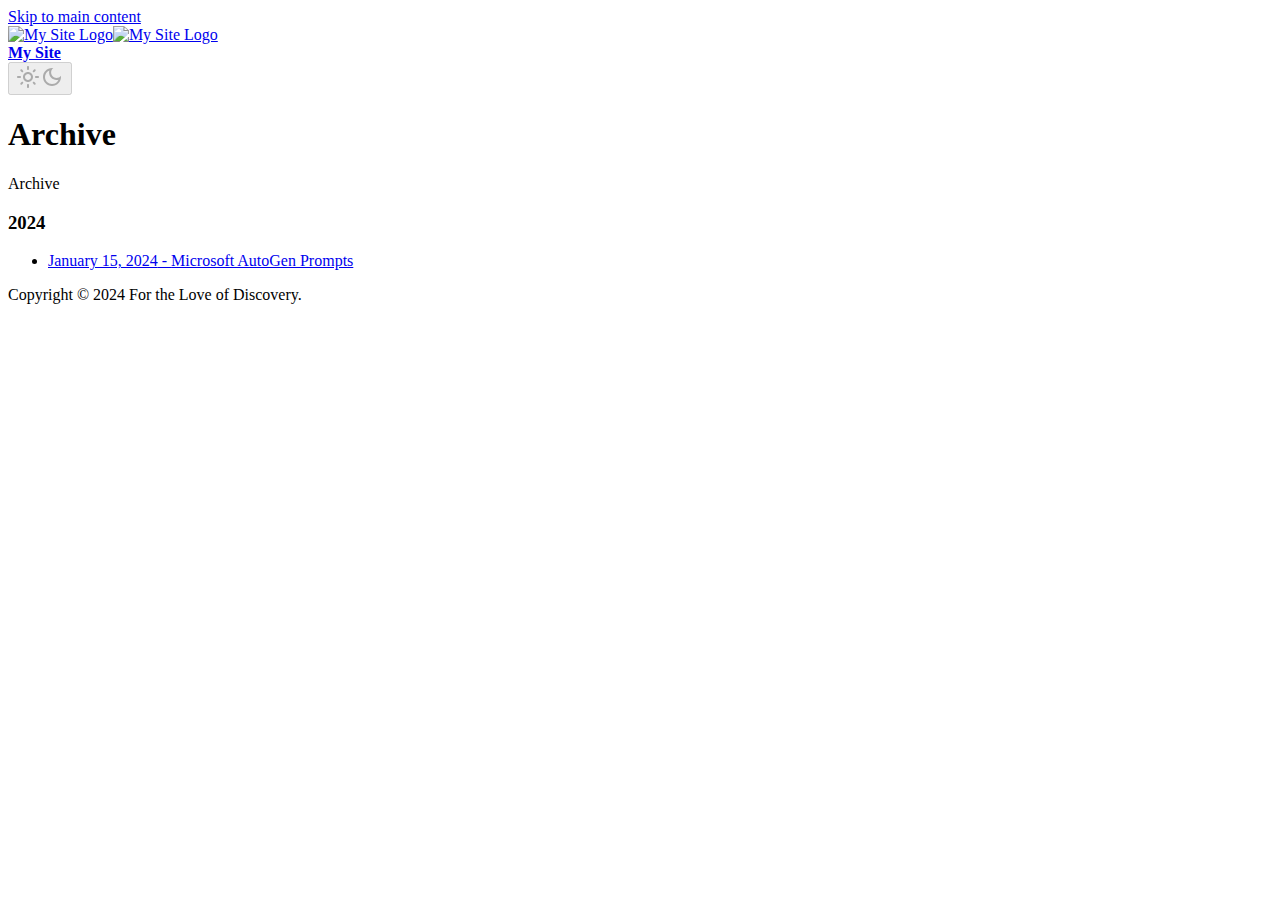
==== archive/index.html @ 0c719d83 "Deploy updates" ====
<!doctype html>
<html lang="en" dir="ltr" class="plugin-blog plugin-id-default" data-has-hydrated="false">
<head>
<meta charset="UTF-8">
<meta name="generator" content="Docusaurus v3.1.0">
<title data-rh="true">Archive | For the Love of Discovery</title><meta data-rh="true" name="viewport" content="width=device-width,initial-scale=1"><meta data-rh="true" name="twitter:card" content="summary_large_image"><meta data-rh="true" property="og:image" content="https://georgemclaughlin.github.io/for-the-love-of-discovery/img/docusaurus-social-card.jpg"><meta data-rh="true" name="twitter:image" content="https://georgemclaughlin.github.io/for-the-love-of-discovery/img/docusaurus-social-card.jpg"><meta data-rh="true" property="og:url" content="https://georgemclaughlin.github.io/for-the-love-of-discovery/archive"><meta data-rh="true" property="og:locale" content="en"><meta data-rh="true" name="docusaurus_locale" content="en"><meta data-rh="true" name="docusaurus_tag" content="default"><meta data-rh="true" name="docsearch:language" content="en"><meta data-rh="true" name="docsearch:docusaurus_tag" content="default"><meta data-rh="true" property="og:title" content="Archive | For the Love of Discovery"><meta data-rh="true" name="description" content="Archive"><meta data-rh="true" property="og:description" content="Archive"><link data-rh="true" rel="icon" href="/for-the-love-of-discovery/img/favicon.ico"><link data-rh="true" rel="canonical" href="https://georgemclaughlin.github.io/for-the-love-of-discovery/archive"><link data-rh="true" rel="alternate" href="https://georgemclaughlin.github.io/for-the-love-of-discovery/archive" hreflang="en"><link data-rh="true" rel="alternate" href="https://georgemclaughlin.github.io/for-the-love-of-discovery/archive" hreflang="x-default"><link rel="alternate" type="application/rss+xml" href="/for-the-love-of-discovery/rss.xml" title="For the Love of Discovery RSS Feed">
<link rel="alternate" type="application/atom+xml" href="/for-the-love-of-discovery/atom.xml" title="For the Love of Discovery Atom Feed"><link rel="stylesheet" href="/for-the-love-of-discovery/assets/css/styles.f18df06c.css">
<script src="/for-the-love-of-discovery/assets/js/runtime~main.674206c3.js" defer="defer"></script>
<script src="/for-the-love-of-discovery/assets/js/main.55704949.js" defer="defer"></script>
</head>
<body class="navigation-with-keyboard">
<script>!function(){function t(t){document.documentElement.setAttribute("data-theme",t)}var e=function(){try{return new URLSearchParams(window.location.search).get("docusaurus-theme")}catch(t){}}()||function(){try{return localStorage.getItem("theme")}catch(t){}}();t(null!==e?e:"light")}(),function(){try{const c=new URLSearchParams(window.location.search).entries();for(var[t,e]of c)if(t.startsWith("docusaurus-data-")){var a=t.replace("docusaurus-data-","data-");document.documentElement.setAttribute(a,e)}}catch(t){}}()</script><div id="__docusaurus"><div role="region" aria-label="Skip to main content"><a class="skipToContent_fXgn" href="#__docusaurus_skipToContent_fallback">Skip to main content</a></div><nav aria-label="Main" class="navbar navbar--fixed-top"><div class="navbar__inner"><div class="navbar__items"><a class="navbar__brand" href="/for-the-love-of-discovery/"><div class="navbar__logo"><img src="/for-the-love-of-discovery/img/logo.svg" alt="My Site Logo" class="themedComponent_mlkZ themedComponent--light_NVdE"><img src="/for-the-love-of-discovery/img/logo.svg" alt="My Site Logo" class="themedComponent_mlkZ themedComponent--dark_xIcU"></div><b class="navbar__title text--truncate">My Site</b></a></div><div class="navbar__items navbar__items--right"><div class="toggle_vylO colorModeToggle_DEke"><button class="clean-btn toggleButton_gllP toggleButtonDisabled_aARS" type="button" disabled="" title="Switch between dark and light mode (currently light mode)" aria-label="Switch between dark and light mode (currently light mode)" aria-live="polite"><svg viewBox="0 0 24 24" width="24" height="24" class="lightToggleIcon_pyhR"><path fill="currentColor" d="M12,9c1.65,0,3,1.35,3,3s-1.35,3-3,3s-3-1.35-3-3S10.35,9,12,9 M12,7c-2.76,0-5,2.24-5,5s2.24,5,5,5s5-2.24,5-5 S14.76,7,12,7L12,7z M2,13l2,0c0.55,0,1-0.45,1-1s-0.45-1-1-1l-2,0c-0.55,0-1,0.45-1,1S1.45,13,2,13z M20,13l2,0c0.55,0,1-0.45,1-1 s-0.45-1-1-1l-2,0c-0.55,0-1,0.45-1,1S19.45,13,20,13z M11,2v2c0,0.55,0.45,1,1,1s1-0.45,1-1V2c0-0.55-0.45-1-1-1S11,1.45,11,2z M11,20v2c0,0.55,0.45,1,1,1s1-0.45,1-1v-2c0-0.55-0.45-1-1-1C11.45,19,11,19.45,11,20z M5.99,4.58c-0.39-0.39-1.03-0.39-1.41,0 c-0.39,0.39-0.39,1.03,0,1.41l1.06,1.06c0.39,0.39,1.03,0.39,1.41,0s0.39-1.03,0-1.41L5.99,4.58z M18.36,16.95 c-0.39-0.39-1.03-0.39-1.41,0c-0.39,0.39-0.39,1.03,0,1.41l1.06,1.06c0.39,0.39,1.03,0.39,1.41,0c0.39-0.39,0.39-1.03,0-1.41 L18.36,16.95z M19.42,5.99c0.39-0.39,0.39-1.03,0-1.41c-0.39-0.39-1.03-0.39-1.41,0l-1.06,1.06c-0.39,0.39-0.39,1.03,0,1.41 s1.03,0.39,1.41,0L19.42,5.99z M7.05,18.36c0.39-0.39,0.39-1.03,0-1.41c-0.39-0.39-1.03-0.39-1.41,0l-1.06,1.06 c-0.39,0.39-0.39,1.03,0,1.41s1.03,0.39,1.41,0L7.05,18.36z"></path></svg><svg viewBox="0 0 24 24" width="24" height="24" class="darkToggleIcon_wfgR"><path fill="currentColor" d="M9.37,5.51C9.19,6.15,9.1,6.82,9.1,7.5c0,4.08,3.32,7.4,7.4,7.4c0.68,0,1.35-0.09,1.99-0.27C17.45,17.19,14.93,19,12,19 c-3.86,0-7-3.14-7-7C5,9.07,6.81,6.55,9.37,5.51z M12,3c-4.97,0-9,4.03-9,9s4.03,9,9,9s9-4.03,9-9c0-0.46-0.04-0.92-0.1-1.36 c-0.98,1.37-2.58,2.26-4.4,2.26c-2.98,0-5.4-2.42-5.4-5.4c0-1.81,0.89-3.42,2.26-4.4C12.92,3.04,12.46,3,12,3L12,3z"></path></svg></button></div><div class="navbarSearchContainer_Bca1"></div></div></div><div role="presentation" class="navbar-sidebar__backdrop"></div></nav><div id="__docusaurus_skipToContent_fallback" class="main-wrapper mainWrapper_z2l0"><header class="hero hero--primary"><div class="container"><h1 class="hero__title">Archive</h1><p class="hero__subtitle">Archive</p></div></header><main><section class="margin-vert--lg"><div class="container"><div class="row"><div class="col col--4 margin-vert--lg"><h3 class="anchor anchorWithStickyNavbar_LWe7" id="2024">2024<a href="#2024" class="hash-link" aria-label="Direct link to 2024" title="Direct link to 2024">​</a></h3><ul><li><a href="/for-the-love-of-discovery/microsoft-autogen-prompts">January 15, 2024<!-- --> - <!-- -->Microsoft AutoGen Prompts</a></li></ul></div></div></div></section></main></div><footer class="footer footer--dark"><div class="container container-fluid"><div class="footer__bottom text--center"><div class="footer__copyright">Copyright © 2024 For the Love of Discovery.</div></div></div></footer></div>
</body>
</html>
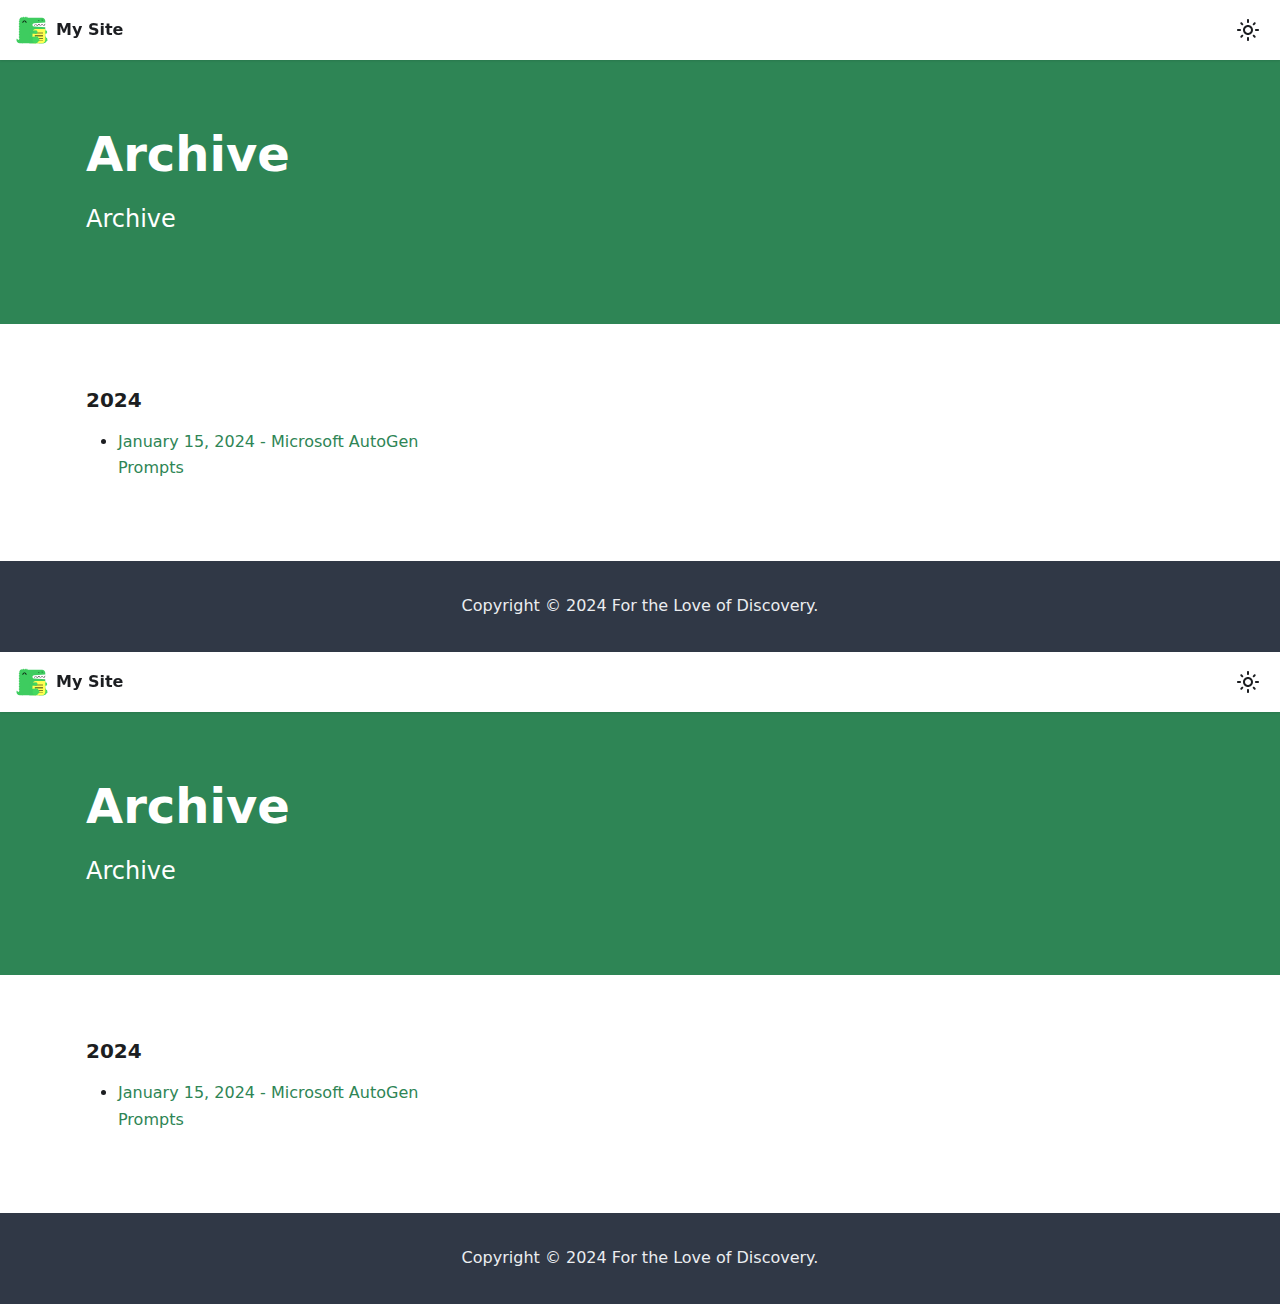
==== commit c9784e8e: "Deploy updates" ====
--- a/archive/index.html
+++ b/archive/index.html
@@ -3,12 +3,12 @@
 <head>
 <meta charset="UTF-8">
 <meta name="generator" content="Docusaurus v3.1.0">
-<title data-rh="true">Archive | For the Love of Discovery</title><meta data-rh="true" name="viewport" content="width=device-width,initial-scale=1"><meta data-rh="true" name="twitter:card" content="summary_large_image"><meta data-rh="true" property="og:image" content="https://georgemclaughlin.github.io/for-the-love-of-discovery/img/docusaurus-social-card.jpg"><meta data-rh="true" name="twitter:image" content="https://georgemclaughlin.github.io/for-the-love-of-discovery/img/docusaurus-social-card.jpg"><meta data-rh="true" property="og:url" content="https://georgemclaughlin.github.io/for-the-love-of-discovery/archive"><meta data-rh="true" property="og:locale" content="en"><meta data-rh="true" name="docusaurus_locale" content="en"><meta data-rh="true" name="docusaurus_tag" content="default"><meta data-rh="true" name="docsearch:language" content="en"><meta data-rh="true" name="docsearch:docusaurus_tag" content="default"><meta data-rh="true" property="og:title" content="Archive | For the Love of Discovery"><meta data-rh="true" name="description" content="Archive"><meta data-rh="true" property="og:description" content="Archive"><link data-rh="true" rel="icon" href="/for-the-love-of-discovery/img/favicon.ico"><link data-rh="true" rel="canonical" href="https://georgemclaughlin.github.io/for-the-love-of-discovery/archive"><link data-rh="true" rel="alternate" href="https://georgemclaughlin.github.io/for-the-love-of-discovery/archive" hreflang="en"><link data-rh="true" rel="alternate" href="https://georgemclaughlin.github.io/for-the-love-of-discovery/archive" hreflang="x-default"><link rel="alternate" type="application/rss+xml" href="/for-the-love-of-discovery/rss.xml" title="For the Love of Discovery RSS Feed">
-<link rel="alternate" type="application/atom+xml" href="/for-the-love-of-discovery/atom.xml" title="For the Love of Discovery Atom Feed"><link rel="stylesheet" href="/for-the-love-of-discovery/assets/css/styles.f18df06c.css">
-<script src="/for-the-love-of-discovery/assets/js/runtime~main.674206c3.js" defer="defer"></script>
-<script src="/for-the-love-of-discovery/assets/js/main.55704949.js" defer="defer"></script>
+<title data-rh="true">Archive | For the Love of Discovery</title><meta data-rh="true" name="viewport" content="width=device-width,initial-scale=1"><meta data-rh="true" name="twitter:card" content="summary_large_image"><meta data-rh="true" property="og:image" content="https://fortheloveofdiscovery.com/img/docusaurus-social-card.jpg"><meta data-rh="true" name="twitter:image" content="https://fortheloveofdiscovery.com/img/docusaurus-social-card.jpg"><meta data-rh="true" property="og:url" content="https://fortheloveofdiscovery.com/archive"><meta data-rh="true" property="og:locale" content="en"><meta data-rh="true" name="docusaurus_locale" content="en"><meta data-rh="true" name="docusaurus_tag" content="default"><meta data-rh="true" name="docsearch:language" content="en"><meta data-rh="true" name="docsearch:docusaurus_tag" content="default"><meta data-rh="true" property="og:title" content="Archive | For the Love of Discovery"><meta data-rh="true" name="description" content="Archive"><meta data-rh="true" property="og:description" content="Archive"><link data-rh="true" rel="icon" href="/img/favicon.ico"><link data-rh="true" rel="canonical" href="https://fortheloveofdiscovery.com/archive"><link data-rh="true" rel="alternate" href="https://fortheloveofdiscovery.com/archive" hreflang="en"><link data-rh="true" rel="alternate" href="https://fortheloveofdiscovery.com/archive" hreflang="x-default"><link rel="alternate" type="application/rss+xml" href="/rss.xml" title="For the Love of Discovery RSS Feed">
+<link rel="alternate" type="application/atom+xml" href="/atom.xml" title="For the Love of Discovery Atom Feed"><link rel="stylesheet" href="/assets/css/styles.f18df06c.css">
+<script src="/assets/js/runtime~main.a0659d6c.js" defer="defer"></script>
+<script src="/assets/js/main.3d00a461.js" defer="defer"></script>
 </head>
 <body class="navigation-with-keyboard">
-<script>!function(){function t(t){document.documentElement.setAttribute("data-theme",t)}var e=function(){try{return new URLSearchParams(window.location.search).get("docusaurus-theme")}catch(t){}}()||function(){try{return localStorage.getItem("theme")}catch(t){}}();t(null!==e?e:"light")}(),function(){try{const c=new URLSearchParams(window.location.search).entries();for(var[t,e]of c)if(t.startsWith("docusaurus-data-")){var a=t.replace("docusaurus-data-","data-");document.documentElement.setAttribute(a,e)}}catch(t){}}()</script><div id="__docusaurus"><div role="region" aria-label="Skip to main content"><a class="skipToContent_fXgn" href="#__docusaurus_skipToContent_fallback">Skip to main content</a></div><nav aria-label="Main" class="navbar navbar--fixed-top"><div class="navbar__inner"><div class="navbar__items"><a class="navbar__brand" href="/for-the-love-of-discovery/"><div class="navbar__logo"><img src="/for-the-love-of-discovery/img/logo.svg" alt="My Site Logo" class="themedComponent_mlkZ themedComponent--light_NVdE"><img src="/for-the-love-of-discovery/img/logo.svg" alt="My Site Logo" class="themedComponent_mlkZ themedComponent--dark_xIcU"></div><b class="navbar__title text--truncate">My Site</b></a></div><div class="navbar__items navbar__items--right"><div class="toggle_vylO colorModeToggle_DEke"><button class="clean-btn toggleButton_gllP toggleButtonDisabled_aARS" type="button" disabled="" title="Switch between dark and light mode (currently light mode)" aria-label="Switch between dark and light mode (currently light mode)" aria-live="polite"><svg viewBox="0 0 24 24" width="24" height="24" class="lightToggleIcon_pyhR"><path fill="currentColor" d="M12,9c1.65,0,3,1.35,3,3s-1.35,3-3,3s-3-1.35-3-3S10.35,9,12,9 M12,7c-2.76,0-5,2.24-5,5s2.24,5,5,5s5-2.24,5-5 S14.76,7,12,7L12,7z M2,13l2,0c0.55,0,1-0.45,1-1s-0.45-1-1-1l-2,0c-0.55,0-1,0.45-1,1S1.45,13,2,13z M20,13l2,0c0.55,0,1-0.45,1-1 s-0.45-1-1-1l-2,0c-0.55,0-1,0.45-1,1S19.45,13,20,13z M11,2v2c0,0.55,0.45,1,1,1s1-0.45,1-1V2c0-0.55-0.45-1-1-1S11,1.45,11,2z M11,20v2c0,0.55,0.45,1,1,1s1-0.45,1-1v-2c0-0.55-0.45-1-1-1C11.45,19,11,19.45,11,20z M5.99,4.58c-0.39-0.39-1.03-0.39-1.41,0 c-0.39,0.39-0.39,1.03,0,1.41l1.06,1.06c0.39,0.39,1.03,0.39,1.41,0s0.39-1.03,0-1.41L5.99,4.58z M18.36,16.95 c-0.39-0.39-1.03-0.39-1.41,0c-0.39,0.39-0.39,1.03,0,1.41l1.06,1.06c0.39,0.39,1.03,0.39,1.41,0c0.39-0.39,0.39-1.03,0-1.41 L18.36,16.95z M19.42,5.99c0.39-0.39,0.39-1.03,0-1.41c-0.39-0.39-1.03-0.39-1.41,0l-1.06,1.06c-0.39,0.39-0.39,1.03,0,1.41 s1.03,0.39,1.41,0L19.42,5.99z M7.05,18.36c0.39-0.39,0.39-1.03,0-1.41c-0.39-0.39-1.03-0.39-1.41,0l-1.06,1.06 c-0.39,0.39-0.39,1.03,0,1.41s1.03,0.39,1.41,0L7.05,18.36z"></path></svg><svg viewBox="0 0 24 24" width="24" height="24" class="darkToggleIcon_wfgR"><path fill="currentColor" d="M9.37,5.51C9.19,6.15,9.1,6.82,9.1,7.5c0,4.08,3.32,7.4,7.4,7.4c0.68,0,1.35-0.09,1.99-0.27C17.45,17.19,14.93,19,12,19 c-3.86,0-7-3.14-7-7C5,9.07,6.81,6.55,9.37,5.51z M12,3c-4.97,0-9,4.03-9,9s4.03,9,9,9s9-4.03,9-9c0-0.46-0.04-0.92-0.1-1.36 c-0.98,1.37-2.58,2.26-4.4,2.26c-2.98,0-5.4-2.42-5.4-5.4c0-1.81,0.89-3.42,2.26-4.4C12.92,3.04,12.46,3,12,3L12,3z"></path></svg></button></div><div class="navbarSearchContainer_Bca1"></div></div></div><div role="presentation" class="navbar-sidebar__backdrop"></div></nav><div id="__docusaurus_skipToContent_fallback" class="main-wrapper mainWrapper_z2l0"><header class="hero hero--primary"><div class="container"><h1 class="hero__title">Archive</h1><p class="hero__subtitle">Archive</p></div></header><main><section class="margin-vert--lg"><div class="container"><div class="row"><div class="col col--4 margin-vert--lg"><h3 class="anchor anchorWithStickyNavbar_LWe7" id="2024">2024<a href="#2024" class="hash-link" aria-label="Direct link to 2024" title="Direct link to 2024">​</a></h3><ul><li><a href="/for-the-love-of-discovery/microsoft-autogen-prompts">January 15, 2024<!-- --> - <!-- -->Microsoft AutoGen Prompts</a></li></ul></div></div></div></section></main></div><footer class="footer footer--dark"><div class="container container-fluid"><div class="footer__bottom text--center"><div class="footer__copyright">Copyright © 2024 For the Love of Discovery.</div></div></div></footer></div>
+<script>!function(){function t(t){document.documentElement.setAttribute("data-theme",t)}var e=function(){try{return new URLSearchParams(window.location.search).get("docusaurus-theme")}catch(t){}}()||function(){try{return localStorage.getItem("theme")}catch(t){}}();t(null!==e?e:"light")}(),function(){try{const c=new URLSearchParams(window.location.search).entries();for(var[t,e]of c)if(t.startsWith("docusaurus-data-")){var a=t.replace("docusaurus-data-","data-");document.documentElement.setAttribute(a,e)}}catch(t){}}()</script><div id="__docusaurus"><div role="region" aria-label="Skip to main content"><a class="skipToContent_fXgn" href="#__docusaurus_skipToContent_fallback">Skip to main content</a></div><nav aria-label="Main" class="navbar navbar--fixed-top"><div class="navbar__inner"><div class="navbar__items"><a class="navbar__brand" href="/"><div class="navbar__logo"><img src="/img/logo.svg" alt="My Site Logo" class="themedComponent_mlkZ themedComponent--light_NVdE"><img src="/img/logo.svg" alt="My Site Logo" class="themedComponent_mlkZ themedComponent--dark_xIcU"></div><b class="navbar__title text--truncate">My Site</b></a></div><div class="navbar__items navbar__items--right"><div class="toggle_vylO colorModeToggle_DEke"><button class="clean-btn toggleButton_gllP toggleButtonDisabled_aARS" type="button" disabled="" title="Switch between dark and light mode (currently light mode)" aria-label="Switch between dark and light mode (currently light mode)" aria-live="polite"><svg viewBox="0 0 24 24" width="24" height="24" class="lightToggleIcon_pyhR"><path fill="currentColor" d="M12,9c1.65,0,3,1.35,3,3s-1.35,3-3,3s-3-1.35-3-3S10.35,9,12,9 M12,7c-2.76,0-5,2.24-5,5s2.24,5,5,5s5-2.24,5-5 S14.76,7,12,7L12,7z M2,13l2,0c0.55,0,1-0.45,1-1s-0.45-1-1-1l-2,0c-0.55,0-1,0.45-1,1S1.45,13,2,13z M20,13l2,0c0.55,0,1-0.45,1-1 s-0.45-1-1-1l-2,0c-0.55,0-1,0.45-1,1S19.45,13,20,13z M11,2v2c0,0.55,0.45,1,1,1s1-0.45,1-1V2c0-0.55-0.45-1-1-1S11,1.45,11,2z M11,20v2c0,0.55,0.45,1,1,1s1-0.45,1-1v-2c0-0.55-0.45-1-1-1C11.45,19,11,19.45,11,20z M5.99,4.58c-0.39-0.39-1.03-0.39-1.41,0 c-0.39,0.39-0.39,1.03,0,1.41l1.06,1.06c0.39,0.39,1.03,0.39,1.41,0s0.39-1.03,0-1.41L5.99,4.58z M18.36,16.95 c-0.39-0.39-1.03-0.39-1.41,0c-0.39,0.39-0.39,1.03,0,1.41l1.06,1.06c0.39,0.39,1.03,0.39,1.41,0c0.39-0.39,0.39-1.03,0-1.41 L18.36,16.95z M19.42,5.99c0.39-0.39,0.39-1.03,0-1.41c-0.39-0.39-1.03-0.39-1.41,0l-1.06,1.06c-0.39,0.39-0.39,1.03,0,1.41 s1.03,0.39,1.41,0L19.42,5.99z M7.05,18.36c0.39-0.39,0.39-1.03,0-1.41c-0.39-0.39-1.03-0.39-1.41,0l-1.06,1.06 c-0.39,0.39-0.39,1.03,0,1.41s1.03,0.39,1.41,0L7.05,18.36z"></path></svg><svg viewBox="0 0 24 24" width="24" height="24" class="darkToggleIcon_wfgR"><path fill="currentColor" d="M9.37,5.51C9.19,6.15,9.1,6.82,9.1,7.5c0,4.08,3.32,7.4,7.4,7.4c0.68,0,1.35-0.09,1.99-0.27C17.45,17.19,14.93,19,12,19 c-3.86,0-7-3.14-7-7C5,9.07,6.81,6.55,9.37,5.51z M12,3c-4.97,0-9,4.03-9,9s4.03,9,9,9s9-4.03,9-9c0-0.46-0.04-0.92-0.1-1.36 c-0.98,1.37-2.58,2.26-4.4,2.26c-2.98,0-5.4-2.42-5.4-5.4c0-1.81,0.89-3.42,2.26-4.4C12.92,3.04,12.46,3,12,3L12,3z"></path></svg></button></div><div class="navbarSearchContainer_Bca1"></div></div></div><div role="presentation" class="navbar-sidebar__backdrop"></div></nav><div id="__docusaurus_skipToContent_fallback" class="main-wrapper mainWrapper_z2l0"><header class="hero hero--primary"><div class="container"><h1 class="hero__title">Archive</h1><p class="hero__subtitle">Archive</p></div></header><main><section class="margin-vert--lg"><div class="container"><div class="row"><div class="col col--4 margin-vert--lg"><h3 class="anchor anchorWithStickyNavbar_LWe7" id="2024">2024<a href="#2024" class="hash-link" aria-label="Direct link to 2024" title="Direct link to 2024">​</a></h3><ul><li><a href="/microsoft-autogen-prompts">January 15, 2024<!-- --> - <!-- -->Microsoft AutoGen Prompts</a></li></ul></div></div></div></section></main></div><footer class="footer footer--dark"><div class="container container-fluid"><div class="footer__bottom text--center"><div class="footer__copyright">Copyright © 2024 For the Love of Discovery.</div></div></div></footer></div>
 </body>
 </html>--- a/assets/css/styles.f18df06c.css
+++ b/assets/css/styles.f18df06c.css
@@ -0,0 +1 @@
+.col,.container{padding:0 var(--ifm-spacing-horizontal);width:100%}.markdown>h2,.markdown>h3,.markdown>h4,.markdown>h5,.markdown>h6{margin-bottom:calc(var(--ifm-heading-vertical-rhythm-bottom)*var(--ifm-leading))}.markdown li,body{word-wrap:break-word}body,ol ol,ol ul,ul ol,ul ul{margin:0}pre,table{overflow:auto}blockquote,pre{margin:0 0 var(--ifm-spacing-vertical)}.breadcrumbs__link,.button{transition-timing-function:var(--ifm-transition-timing-default)}.button,code{vertical-align:middle}.button--outline.button--active,.button--outline:active,.button--outline:hover,:root{--ifm-button-color:var(--ifm-font-color-base-inverse)}.menu__link:hover,a{transition:color var(--ifm-transition-fast) var(--ifm-transition-timing-default)}.navbar--dark,:root{--ifm-navbar-link-hover-color:var(--ifm-color-primary)}.menu,.navbar-sidebar{overflow-x:hidden}:root,html[data-theme=dark]{--ifm-color-emphasis-500:var(--ifm-color-gray-500)}.toggleButton_gllP,html{-webkit-tap-highlight-color:transparent}.clean-list,.containsTaskList_mC6p,.details_lb9f>summary,.dropdown__menu,.menu__list{list-style:none}:root{--ifm-color-scheme:light;--ifm-dark-value:10%;--ifm-darker-value:15%;--ifm-darkest-value:30%;--ifm-light-value:15%;--ifm-lighter-value:30%;--ifm-lightest-value:50%;--ifm-contrast-background-value:90%;--ifm-contrast-foreground-value:70%;--ifm-contrast-background-dark-value:70%;--ifm-contrast-foreground-dark-value:90%;--ifm-color-primary:#3578e5;--ifm-color-secondary:#ebedf0;--ifm-color-success:#00a400;--ifm-color-info:#54c7ec;--ifm-color-warning:#ffba00;--ifm-color-danger:#fa383e;--ifm-color-primary-dark:#306cce;--ifm-color-primary-darker:#2d66c3;--ifm-color-primary-darkest:#2554a0;--ifm-color-primary-light:#538ce9;--ifm-color-primary-lighter:#72a1ed;--ifm-color-primary-lightest:#9abcf2;--ifm-color-primary-contrast-background:#ebf2fc;--ifm-color-primary-contrast-foreground:#102445;--ifm-color-secondary-dark:#d4d5d8;--ifm-color-secondary-darker:#c8c9cc;--ifm-color-secondary-darkest:#a4a6a8;--ifm-color-secondary-light:#eef0f2;--ifm-color-secondary-lighter:#f1f2f5;--ifm-color-secondary-lightest:#f5f6f8;--ifm-color-secondary-contrast-background:#fdfdfe;--ifm-color-secondary-contrast-foreground:#474748;--ifm-color-success-dark:#009400;--ifm-color-success-darker:#008b00;--ifm-color-success-darkest:#007300;--ifm-color-success-light:#26b226;--ifm-color-success-lighter:#4dbf4d;--ifm-color-success-lightest:#80d280;--ifm-color-success-contrast-background:#e6f6e6;--ifm-color-success-contrast-foreground:#003100;--ifm-color-info-dark:#4cb3d4;--ifm-color-info-darker:#47a9c9;--ifm-color-info-darkest:#3b8ba5;--ifm-color-info-light:#6ecfef;--ifm-color-info-lighter:#87d8f2;--ifm-color-info-lightest:#aae3f6;--ifm-color-info-contrast-background:#eef9fd;--ifm-color-info-contrast-foreground:#193c47;--ifm-color-warning-dark:#e6a700;--ifm-color-warning-darker:#d99e00;--ifm-color-warning-darkest:#b38200;--ifm-color-warning-light:#ffc426;--ifm-color-warning-lighter:#ffcf4d;--ifm-color-warning-lightest:#ffdd80;--ifm-color-warning-contrast-background:#fff8e6;--ifm-color-warning-contrast-foreground:#4d3800;--ifm-color-danger-dark:#e13238;--ifm-color-danger-darker:#d53035;--ifm-color-danger-darkest:#af272b;--ifm-color-danger-light:#fb565b;--ifm-color-danger-lighter:#fb7478;--ifm-color-danger-lightest:#fd9c9f;--ifm-color-danger-contrast-background:#ffebec;--ifm-color-danger-contrast-foreground:#4b1113;--ifm-color-white:#fff;--ifm-color-black:#000;--ifm-color-gray-0:var(--ifm-color-white);--ifm-color-gray-100:#f5f6f7;--ifm-color-gray-200:#ebedf0;--ifm-color-gray-300:#dadde1;--ifm-color-gray-400:#ccd0d5;--ifm-color-gray-500:#bec3c9;--ifm-color-gray-600:#8d949e;--ifm-color-gray-700:#606770;--ifm-color-gray-800:#444950;--ifm-color-gray-900:#1c1e21;--ifm-color-gray-1000:var(--ifm-color-black);--ifm-color-emphasis-0:var(--ifm-color-gray-0);--ifm-color-emphasis-100:var(--ifm-color-gray-100);--ifm-color-emphasis-200:var(--ifm-color-gray-200);--ifm-color-emphasis-300:var(--ifm-color-gray-300);--ifm-color-emphasis-400:var(--ifm-color-gray-400);--ifm-color-emphasis-600:var(--ifm-color-gray-600);--ifm-color-emphasis-700:var(--ifm-color-gray-700);--ifm-color-emphasis-800:var(--ifm-color-gray-800);--ifm-color-emphasis-900:var(--ifm-color-gray-900);--ifm-color-emphasis-1000:var(--ifm-color-gray-1000);--ifm-color-content:var(--ifm-color-emphasis-900);--ifm-color-content-inverse:var(--ifm-color-emphasis-0);--ifm-color-content-secondary:#525860;--ifm-background-color:#0000;--ifm-background-surface-color:var(--ifm-color-content-inverse);--ifm-global-border-width:1px;--ifm-global-radius:0.4rem;--ifm-hover-overlay:#0000000d;--ifm-font-color-base:var(--ifm-color-content);--ifm-font-color-base-inverse:var(--ifm-color-content-inverse);--ifm-font-color-secondary:var(--ifm-color-content-secondary);--ifm-font-family-base:system-ui,-apple-system,Segoe UI,Roboto,Ubuntu,Cantarell,Noto Sans,sans-serif,BlinkMacSystemFont,"Segoe UI",Helvetica,Arial,sans-serif,"Apple Color Emoji","Segoe UI Emoji","Segoe UI Symbol";--ifm-font-family-monospace:SFMono-Regular,Menlo,Monaco,Consolas,"Liberation Mono","Courier New",monospace;--ifm-font-size-base:100%;--ifm-font-weight-light:300;--ifm-font-weight-normal:400;--ifm-font-weight-semibold:500;--ifm-font-weight-bold:700;--ifm-font-weight-base:var(--ifm-font-weight-normal);--ifm-line-height-base:1.65;--ifm-global-spacing:1rem;--ifm-spacing-vertical:var(--ifm-global-spacing);--ifm-spacing-horizontal:var(--ifm-global-spacing);--ifm-transition-fast:200ms;--ifm-transition-slow:400ms;--ifm-transition-timing-default:cubic-bezier(0.08,0.52,0.52,1);--ifm-global-shadow-lw:0 1px 2px 0 #0000001a;--ifm-global-shadow-md:0 5px 40px #0003;--ifm-global-shadow-tl:0 12px 28px 0 #0003,0 2px 4px 0 #0000001a;--ifm-z-index-dropdown:100;--ifm-z-index-fixed:200;--ifm-z-index-overlay:400;--ifm-container-width:1140px;--ifm-container-width-xl:1320px;--ifm-code-background:#f6f7f8;--ifm-code-border-radius:var(--ifm-global-radius);--ifm-code-font-size:90%;--ifm-code-padding-horizontal:0.1rem;--ifm-code-padding-vertical:0.1rem;--ifm-pre-background:var(--ifm-code-background);--ifm-pre-border-radius:var(--ifm-code-border-radius);--ifm-pre-color:inherit;--ifm-pre-line-height:1.45;--ifm-pre-padding:1rem;--ifm-heading-color:inherit;--ifm-heading-margin-top:0;--ifm-heading-margin-bottom:var(--ifm-spacing-vertical);--ifm-heading-font-family:var(--ifm-font-family-base);--ifm-heading-font-weight:var(--ifm-font-weight-bold);--ifm-heading-line-height:1.25;--ifm-h1-font-size:2rem;--ifm-h2-font-size:1.5rem;--ifm-h3-font-size:1.25rem;--ifm-h4-font-size:1rem;--ifm-h5-font-size:0.875rem;--ifm-h6-font-size:0.85rem;--ifm-image-alignment-padding:1.25rem;--ifm-leading-desktop:1.25;--ifm-leading:calc(var(--ifm-leading-desktop)*1rem);--ifm-list-left-padding:2rem;--ifm-list-margin:1rem;--ifm-list-item-margin:0.25rem;--ifm-list-paragraph-margin:1rem;--ifm-table-cell-padding:0.75rem;--ifm-table-background:#0000;--ifm-table-stripe-background:#00000008;--ifm-table-border-width:1px;--ifm-table-border-color:var(--ifm-color-emphasis-300);--ifm-table-head-background:inherit;--ifm-table-head-color:inherit;--ifm-table-head-font-weight:var(--ifm-font-weight-bold);--ifm-table-cell-color:inherit;--ifm-link-color:var(--ifm-color-primary);--ifm-link-decoration:none;--ifm-link-hover-color:var(--ifm-link-color);--ifm-link-hover-decoration:underline;--ifm-paragraph-margin-bottom:var(--ifm-leading);--ifm-blockquote-font-size:var(--ifm-font-size-base);--ifm-blockquote-border-left-width:2px;--ifm-blockquote-padding-horizontal:var(--ifm-spacing-horizontal);--ifm-blockquote-padding-vertical:0;--ifm-blockquote-shadow:none;--ifm-blockquote-color:var(--ifm-color-emphasis-800);--ifm-blockquote-border-color:var(--ifm-color-emphasis-300);--ifm-hr-background-color:var(--ifm-color-emphasis-500);--ifm-hr-height:1px;--ifm-hr-margin-vertical:1.5rem;--ifm-scrollbar-size:7px;--ifm-scrollbar-track-background-color:#f1f1f1;--ifm-scrollbar-thumb-background-color:silver;--ifm-scrollbar-thumb-hover-background-color:#a7a7a7;--ifm-alert-background-color:inherit;--ifm-alert-border-color:inherit;--ifm-alert-border-radius:var(--ifm-global-radius);--ifm-alert-border-width:0px;--ifm-alert-border-left-width:5px;--ifm-alert-color:var(--ifm-font-color-base);--ifm-alert-padding-horizontal:var(--ifm-spacing-horizontal);--ifm-alert-padding-vertical:var(--ifm-spacing-vertical);--ifm-alert-shadow:var(--ifm-global-shadow-lw);--ifm-avatar-intro-margin:1rem;--ifm-avatar-intro-alignment:inherit;--ifm-avatar-photo-size:3rem;--ifm-badge-background-color:inherit;--ifm-badge-border-color:inherit;--ifm-badge-border-radius:var(--ifm-global-radius);--ifm-badge-border-width:var(--ifm-global-border-width);--ifm-badge-color:var(--ifm-color-white);--ifm-badge-padding-horizontal:calc(var(--ifm-spacing-horizontal)*0.5);--ifm-badge-padding-vertical:calc(var(--ifm-spacing-vertical)*0.25);--ifm-breadcrumb-border-radius:1.5rem;--ifm-breadcrumb-spacing:0.5rem;--ifm-breadcrumb-color-active:var(--ifm-color-primary);--ifm-breadcrumb-item-background-active:var(--ifm-hover-overlay);--ifm-breadcrumb-padding-horizontal:0.8rem;--ifm-breadcrumb-padding-vertical:0.4rem;--ifm-breadcrumb-size-multiplier:1;--ifm-breadcrumb-separator:url('data:image/svg+xml;utf8,<svg xmlns="http://www.w3.org/2000/svg" x="0px" y="0px" viewBox="0 0 256 256"><g><g><polygon points="79.093,0 48.907,30.187 146.72,128 48.907,225.813 79.093,256 207.093,128"/></g></g><g></g><g></g><g></g><g></g><g></g><g></g><g></g><g></g><g></g><g></g><g></g><g></g><g></g><g></g><g></g></svg>');--ifm-breadcrumb-separator-filter:none;--ifm-breadcrumb-separator-size:0.5rem;--ifm-breadcrumb-separator-size-multiplier:1.25;--ifm-button-background-color:inherit;--ifm-button-border-color:var(--ifm-button-background-color);--ifm-button-border-width:var(--ifm-global-border-width);--ifm-button-font-weight:var(--ifm-font-weight-bold);--ifm-button-padding-horizontal:1.5rem;--ifm-button-padding-vertical:0.375rem;--ifm-button-size-multiplier:1;--ifm-button-transition-duration:var(--ifm-transition-fast);--ifm-button-border-radius:calc(var(--ifm-global-radius)*var(--ifm-button-size-multiplier));--ifm-button-group-spacing:2px;--ifm-card-background-color:var(--ifm-background-surface-color);--ifm-card-border-radius:calc(var(--ifm-global-radius)*2);--ifm-card-horizontal-spacing:var(--ifm-global-spacing);--ifm-card-vertical-spacing:var(--ifm-global-spacing);--ifm-toc-border-color:var(--ifm-color-emphasis-300);--ifm-toc-link-color:var(--ifm-color-content-secondary);--ifm-toc-padding-vertical:0.5rem;--ifm-toc-padding-horizontal:0.5rem;--ifm-dropdown-background-color:var(--ifm-background-surface-color);--ifm-dropdown-font-weight:var(--ifm-font-weight-semibold);--ifm-dropdown-link-color:var(--ifm-font-color-base);--ifm-dropdown-hover-background-color:var(--ifm-hover-overlay);--ifm-footer-background-color:var(--ifm-color-emphasis-100);--ifm-footer-color:inherit;--ifm-footer-link-color:var(--ifm-color-emphasis-700);--ifm-footer-link-hover-color:var(--ifm-color-primary);--ifm-footer-link-horizontal-spacing:0.5rem;--ifm-footer-padding-horizontal:calc(var(--ifm-spacing-horizontal)*2);--ifm-footer-padding-vertical:calc(var(--ifm-spacing-vertical)*2);--ifm-footer-title-color:inherit;--ifm-footer-logo-max-width:min(30rem,90vw);--ifm-hero-background-color:var(--ifm-background-surface-color);--ifm-hero-text-color:var(--ifm-color-emphasis-800);--ifm-menu-color:var(--ifm-color-emphasis-700);--ifm-menu-color-active:var(--ifm-color-primary);--ifm-menu-color-background-active:var(--ifm-hover-overlay);--ifm-menu-color-background-hover:var(--ifm-hover-overlay);--ifm-menu-link-padding-horizontal:0.75rem;--ifm-menu-link-padding-vertical:0.375rem;--ifm-menu-link-sublist-icon:url('data:image/svg+xml;utf8,<svg xmlns="http://www.w3.org/2000/svg" width="16px" height="16px" viewBox="0 0 24 24"><path fill="rgba(0,0,0,0.5)" d="M7.41 15.41L12 10.83l4.59 4.58L18 14l-6-6-6 6z"></path></svg>');--ifm-menu-link-sublist-icon-filter:none;--ifm-navbar-background-color:var(--ifm-background-surface-color);--ifm-navbar-height:3.75rem;--ifm-navbar-item-padding-horizontal:0.75rem;--ifm-navbar-item-padding-vertical:0.25rem;--ifm-navbar-link-color:var(--ifm-font-color-base);--ifm-navbar-link-active-color:var(--ifm-link-color);--ifm-navbar-padding-horizontal:var(--ifm-spacing-horizontal);--ifm-navbar-padding-vertical:calc(var(--ifm-spacing-vertical)*0.5);--ifm-navbar-shadow:var(--ifm-global-shadow-lw);--ifm-navbar-search-input-background-color:var(--ifm-color-emphasis-200);--ifm-navbar-search-input-color:var(--ifm-color-emphasis-800);--ifm-navbar-search-input-placeholder-color:var(--ifm-color-emphasis-500);--ifm-navbar-search-input-icon:url('data:image/svg+xml;utf8,<svg fill="currentColor" xmlns="http://www.w3.org/2000/svg" viewBox="0 0 16 16" height="16px" width="16px"><path d="M6.02945,10.20327a4.17382,4.17382,0,1,1,4.17382-4.17382A4.15609,4.15609,0,0,1,6.02945,10.20327Zm9.69195,4.2199L10.8989,9.59979A5.88021,5.88021,0,0,0,12.058,6.02856,6.00467,6.00467,0,1,0,9.59979,10.8989l4.82338,4.82338a.89729.89729,0,0,0,1.29912,0,.89749.89749,0,0,0-.00087-1.29909Z" /></svg>');--ifm-navbar-sidebar-width:83vw;--ifm-pagination-border-radius:var(--ifm-global-radius);--ifm-pagination-color-active:var(--ifm-color-primary);--ifm-pagination-font-size:1rem;--ifm-pagination-item-active-background:var(--ifm-hover-overlay);--ifm-pagination-page-spacing:0.2em;--ifm-pagination-padding-horizontal:calc(var(--ifm-spacing-horizontal)*1);--ifm-pagination-padding-vertical:calc(var(--ifm-spacing-vertical)*0.25);--ifm-pagination-nav-border-radius:var(--ifm-global-radius);--ifm-pagination-nav-color-hover:var(--ifm-color-primary);--ifm-pills-color-active:var(--ifm-color-primary);--ifm-pills-color-background-active:var(--ifm-hover-overlay);--ifm-pills-spacing:0.125rem;--ifm-tabs-color:var(--ifm-font-color-secondary);--ifm-tabs-color-active:var(--ifm-color-primary);--ifm-tabs-color-active-border:var(--ifm-tabs-color-active);--ifm-tabs-padding-horizontal:1rem;--ifm-tabs-padding-vertical:1rem;--docusaurus-progress-bar-color:var(--ifm-color-primary);--ifm-color-primary:#2e8555;--ifm-color-primary-dark:#29784c;--ifm-color-primary-darker:#277148;--ifm-color-primary-darkest:#205d3b;--ifm-color-primary-light:#33925d;--ifm-color-primary-lighter:#359962;--ifm-color-primary-lightest:#3cad6e;--ifm-code-font-size:95%;--docusaurus-highlighted-code-line-bg:#0000001a;--docusaurus-announcement-bar-height:auto;--docusaurus-tag-list-border:var(--ifm-color-emphasis-300)}.badge--danger,.badge--info,.badge--primary,.badge--secondary,.badge--success,.badge--warning{--ifm-badge-border-color:var(--ifm-badge-background-color)}.button--link,.button--outline{--ifm-button-background-color:#0000}*{box-sizing:border-box}html{-webkit-font-smoothing:antialiased;-webkit-text-size-adjust:100%;text-size-adjust:100%;background-color:var(--ifm-background-color);color:var(--ifm-font-color-base);color-scheme:var(--ifm-color-scheme);font:var(--ifm-font-size-base)/var(--ifm-line-height-base) var(--ifm-font-family-base);text-rendering:optimizelegibility}iframe{border:0;color-scheme:auto}.container{margin:0 auto;max-width:var(--ifm-container-width)}.container--fluid{max-width:inherit}.row{display:flex;flex-wrap:wrap;margin:0 calc(var(--ifm-spacing-horizontal)*-1)}.margin-bottom--none,.margin-vert--none,.markdown>:last-child{margin-bottom:0!important}.margin-top--none,.margin-vert--none{margin-top:0!important}.row--no-gutters{margin-left:0;margin-right:0}.margin-horiz--none,.margin-right--none{margin-right:0!important}.row--no-gutters>.col{padding-left:0;padding-right:0}.row--align-top{align-items:flex-start}.row--align-bottom{align-items:flex-end}.row--align-center{align-items:center}.row--align-stretch{align-items:stretch}.row--align-baseline{align-items:baseline}.col{--ifm-col-width:100%;flex:1 0;margin-left:0;max-width:var(--ifm-col-width)}.padding-bottom--none,.padding-vert--none{padding-bottom:0!important}.padding-top--none,.padding-vert--none{padding-top:0!important}.padding-horiz--none,.padding-left--none{padding-left:0!important}.padding-horiz--none,.padding-right--none{padding-right:0!important}.col[class*=col--]{flex:0 0 var(--ifm-col-width)}.col--1{--ifm-col-width:8.33333%}.col--offset-1{margin-left:8.33333%}.col--2{--ifm-col-width:16.66667%}.col--offset-2{margin-left:16.66667%}.col--3{--ifm-col-width:25%}.col--offset-3{margin-left:25%}.col--4{--ifm-col-width:33.33333%}.col--offset-4{margin-left:33.33333%}.col--5{--ifm-col-width:41.66667%}.col--offset-5{margin-left:41.66667%}.col--6{--ifm-col-width:50%}.col--offset-6{margin-left:50%}.col--7{--ifm-col-width:58.33333%}.col--offset-7{margin-left:58.33333%}.col--8{--ifm-col-width:66.66667%}.col--offset-8{margin-left:66.66667%}.col--9{--ifm-col-width:75%}.col--offset-9{margin-left:75%}.col--10{--ifm-col-width:83.33333%}.col--offset-10{margin-left:83.33333%}.col--11{--ifm-col-width:91.66667%}.col--offset-11{margin-left:91.66667%}.col--12{--ifm-col-width:100%}.col--offset-12{margin-left:100%}.margin-horiz--none,.margin-left--none{margin-left:0!important}.margin--none{margin:0!important}.margin-bottom--xs,.margin-vert--xs{margin-bottom:.25rem!important}.margin-top--xs,.margin-vert--xs{margin-top:.25rem!important}.margin-horiz--xs,.margin-left--xs{margin-left:.25rem!important}.margin-horiz--xs,.margin-right--xs{margin-right:.25rem!important}.margin--xs{margin:.25rem!important}.margin-bottom--sm,.margin-vert--sm{margin-bottom:.5rem!important}.margin-top--sm,.margin-vert--sm{margin-top:.5rem!important}.margin-horiz--sm,.margin-left--sm{margin-left:.5rem!important}.margin-horiz--sm,.margin-right--sm{margin-right:.5rem!important}.margin--sm{margin:.5rem!important}.margin-bottom--md,.margin-vert--md{margin-bottom:1rem!important}.margin-top--md,.margin-vert--md{margin-top:1rem!important}.margin-horiz--md,.margin-left--md{margin-left:1rem!important}.margin-horiz--md,.margin-right--md{margin-right:1rem!important}.margin--md{margin:1rem!important}.margin-bottom--lg,.margin-vert--lg{margin-bottom:2rem!important}.margin-top--lg,.margin-vert--lg{margin-top:2rem!important}.margin-horiz--lg,.margin-left--lg{margin-left:2rem!important}.margin-horiz--lg,.margin-right--lg{margin-right:2rem!important}.margin--lg{margin:2rem!important}.margin-bottom--xl,.margin-vert--xl{margin-bottom:5rem!important}.margin-top--xl,.margin-vert--xl{margin-top:5rem!important}.margin-horiz--xl,.margin-left--xl{margin-left:5rem!important}.margin-horiz--xl,.margin-right--xl{margin-right:5rem!important}.margin--xl{margin:5rem!important}.padding--none{padding:0!important}.padding-bottom--xs,.padding-vert--xs{padding-bottom:.25rem!important}.padding-top--xs,.padding-vert--xs{padding-top:.25rem!important}.padding-horiz--xs,.padding-left--xs{padding-left:.25rem!important}.padding-horiz--xs,.padding-right--xs{padding-right:.25rem!important}.padding--xs{padding:.25rem!important}.padding-bottom--sm,.padding-vert--sm{padding-bottom:.5rem!important}.padding-top--sm,.padding-vert--sm{padding-top:.5rem!important}.padding-horiz--sm,.padding-left--sm{padding-left:.5rem!important}.padding-horiz--sm,.padding-right--sm{padding-right:.5rem!important}.padding--sm{padding:.5rem!important}.padding-bottom--md,.padding-vert--md{padding-bottom:1rem!important}.padding-top--md,.padding-vert--md{padding-top:1rem!important}.padding-horiz--md,.padding-left--md{padding-left:1rem!important}.padding-horiz--md,.padding-right--md{padding-right:1rem!important}.padding--md{padding:1rem!important}.padding-bottom--lg,.padding-vert--lg{padding-bottom:2rem!important}.padding-top--lg,.padding-vert--lg{padding-top:2rem!important}.padding-horiz--lg,.padding-left--lg{padding-left:2rem!important}.padding-horiz--lg,.padding-right--lg{padding-right:2rem!important}.padding--lg{padding:2rem!important}.padding-bottom--xl,.padding-vert--xl{padding-bottom:5rem!important}.padding-top--xl,.padding-vert--xl{padding-top:5rem!important}.padding-horiz--xl,.padding-left--xl{padding-left:5rem!important}.padding-horiz--xl,.padding-right--xl{padding-right:5rem!important}.padding--xl{padding:5rem!important}code{background-color:var(--ifm-code-background);border:.1rem solid #0000001a;border-radius:var(--ifm-code-border-radius);font-family:var(--ifm-font-family-monospace);font-size:var(--ifm-code-font-size);padding:var(--ifm-code-padding-vertical) var(--ifm-code-padding-horizontal)}a code{color:inherit}pre{background-color:var(--ifm-pre-background);border-radius:var(--ifm-pre-border-radius);color:var(--ifm-pre-color);font:var(--ifm-code-font-size)/var(--ifm-pre-line-height) var(--ifm-font-family-monospace);padding:var(--ifm-pre-padding)}pre code{background-color:initial;border:none;font-size:100%;line-height:inherit;padding:0}kbd{background-color:var(--ifm-color-emphasis-0);border:1px solid var(--ifm-color-emphasis-400);border-radius:.2rem;box-shadow:inset 0 -1px 0 var(--ifm-color-emphasis-400);color:var(--ifm-color-emphasis-800);font:80% var(--ifm-font-family-monospace);padding:.15rem .3rem}h1,h2,h3,h4,h5,h6{color:var(--ifm-heading-color);font-family:var(--ifm-heading-font-family);font-weight:var(--ifm-heading-font-weight);line-height:var(--ifm-heading-line-height);margin:var(--ifm-heading-margin-top) 0 var(--ifm-heading-margin-bottom) 0}h1{font-size:var(--ifm-h1-font-size)}h2{font-size:var(--ifm-h2-font-size)}h3{font-size:var(--ifm-h3-font-size)}h4{font-size:var(--ifm-h4-font-size)}h5{font-size:var(--ifm-h5-font-size)}h6{font-size:var(--ifm-h6-font-size)}.container_lyt7,.container_lyt7>svg,img{max-width:100%}img[align=right]{padding-left:var(--image-alignment-padding)}img[align=left]{padding-right:var(--image-alignment-padding)}.markdown{--ifm-h1-vertical-rhythm-top:3;--ifm-h2-vertical-rhythm-top:2;--ifm-h3-vertical-rhythm-top:1.5;--ifm-heading-vertical-rhythm-top:1.25;--ifm-h1-vertical-rhythm-bottom:1.25;--ifm-heading-vertical-rhythm-bottom:1}.markdown:after,.markdown:before{content:"";display:table}.markdown:after{clear:both}.markdown h1:first-child{--ifm-h1-font-size:3rem;margin-bottom:calc(var(--ifm-h1-vertical-rhythm-bottom)*var(--ifm-leading))}.markdown>h2{--ifm-h2-font-size:2rem;margin-top:calc(var(--ifm-h2-vertical-rhythm-top)*var(--ifm-leading))}.markdown>h3{--ifm-h3-font-size:1.5rem;margin-top:calc(var(--ifm-h3-vertical-rhythm-top)*var(--ifm-leading))}.markdown>h4,.markdown>h5,.markdown>h6{margin-top:calc(var(--ifm-heading-vertical-rhythm-top)*var(--ifm-leading))}.markdown>p,.markdown>pre,.markdown>ul{margin-bottom:var(--ifm-leading)}.markdown li>p{margin-top:var(--ifm-list-paragraph-margin)}.markdown li+li{margin-top:var(--ifm-list-item-margin)}ol,ul{margin:0 0 var(--ifm-list-margin);padding-left:var(--ifm-list-left-padding)}ol ol,ul ol{list-style-type:lower-roman}ol ol ol,ol ul ol,ul ol ol,ul ul ol{list-style-type:lower-alpha}table{border-collapse:collapse;display:block;margin-bottom:var(--ifm-spacing-vertical)}table thead tr{border-bottom:2px solid var(--ifm-table-border-color)}table thead,table tr:nth-child(2n){background-color:var(--ifm-table-stripe-background)}table tr{background-color:var(--ifm-table-background);border-top:var(--ifm-table-border-width) solid var(--ifm-table-border-color)}table td,table th{border:var(--ifm-table-border-width) solid var(--ifm-table-border-color);padding:var(--ifm-table-cell-padding)}table th{background-color:var(--ifm-table-head-background);color:var(--ifm-table-head-color);font-weight:var(--ifm-table-head-font-weight)}table td{color:var(--ifm-table-cell-color)}strong{font-weight:var(--ifm-font-weight-bold)}a{color:var(--ifm-link-color);text-decoration:var(--ifm-link-decoration)}a:hover{color:var(--ifm-link-hover-color);text-decoration:var(--ifm-link-hover-decoration)}.button:hover,.text--no-decoration,.text--no-decoration:hover,a:not([href]){text-decoration:none}p{margin:0 0 var(--ifm-paragraph-margin-bottom)}blockquote{border-left:var(--ifm-blockquote-border-left-width) solid var(--ifm-blockquote-border-color);box-shadow:var(--ifm-blockquote-shadow);color:var(--ifm-blockquote-color);font-size:var(--ifm-blockquote-font-size);padding:var(--ifm-blockquote-padding-vertical) var(--ifm-blockquote-padding-horizontal)}blockquote>:first-child{margin-top:0}blockquote>:last-child{margin-bottom:0}hr{background-color:var(--ifm-hr-background-color);border:0;height:var(--ifm-hr-height);margin:var(--ifm-hr-margin-vertical) 0}.shadow--lw{box-shadow:var(--ifm-global-shadow-lw)!important}.shadow--md{box-shadow:var(--ifm-global-shadow-md)!important}.shadow--tl{box-shadow:var(--ifm-global-shadow-tl)!important}.text--primary,.wordWrapButtonEnabled_EoeP .wordWrapButtonIcon_Bwma{color:var(--ifm-color-primary)}.text--secondary{color:var(--ifm-color-secondary)}.text--success{color:var(--ifm-color-success)}.text--info{color:var(--ifm-color-info)}.text--warning{color:var(--ifm-color-warning)}.text--danger{color:var(--ifm-color-danger)}.text--center{text-align:center}.text--left{text-align:left}.text--justify{text-align:justify}.text--right{text-align:right}.text--capitalize{text-transform:capitalize}.text--lowercase{text-transform:lowercase}.admonitionHeading_Gvgb,.alert__heading,.text--uppercase{text-transform:uppercase}.text--light{font-weight:var(--ifm-font-weight-light)}.text--normal{font-weight:var(--ifm-font-weight-normal)}.text--semibold{font-weight:var(--ifm-font-weight-semibold)}.text--bold{font-weight:var(--ifm-font-weight-bold)}.text--italic{font-style:italic}.text--truncate{overflow:hidden;text-overflow:ellipsis;white-space:nowrap}.text--break{word-wrap:break-word!important;word-break:break-word!important}.clean-btn{background:none;border:none;color:inherit;cursor:pointer;font-family:inherit;padding:0}.alert,.alert .close{color:var(--ifm-alert-foreground-color)}.clean-list{padding-left:0}.alert--primary{--ifm-alert-background-color:var(--ifm-color-primary-contrast-background);--ifm-alert-background-color-highlight:#3578e526;--ifm-alert-foreground-color:var(--ifm-color-primary-contrast-foreground);--ifm-alert-border-color:var(--ifm-color-primary-dark)}.alert--secondary{--ifm-alert-background-color:var(--ifm-color-secondary-contrast-background);--ifm-alert-background-color-highlight:#ebedf026;--ifm-alert-foreground-color:var(--ifm-color-secondary-contrast-foreground);--ifm-alert-border-color:var(--ifm-color-secondary-dark)}.alert--success{--ifm-alert-background-color:var(--ifm-color-success-contrast-background);--ifm-alert-background-color-highlight:#00a40026;--ifm-alert-foreground-color:var(--ifm-color-success-contrast-foreground);--ifm-alert-border-color:var(--ifm-color-success-dark)}.alert--info{--ifm-alert-background-color:var(--ifm-color-info-contrast-background);--ifm-alert-background-color-highlight:#54c7ec26;--ifm-alert-foreground-color:var(--ifm-color-info-contrast-foreground);--ifm-alert-border-color:var(--ifm-color-info-dark)}.alert--warning{--ifm-alert-background-color:var(--ifm-color-warning-contrast-background);--ifm-alert-background-color-highlight:#ffba0026;--ifm-alert-foreground-color:var(--ifm-color-warning-contrast-foreground);--ifm-alert-border-color:var(--ifm-color-warning-dark)}.alert--danger{--ifm-alert-background-color:var(--ifm-color-danger-contrast-background);--ifm-alert-background-color-highlight:#fa383e26;--ifm-alert-foreground-color:var(--ifm-color-danger-contrast-foreground);--ifm-alert-border-color:var(--ifm-color-danger-dark)}.alert{--ifm-code-background:var(--ifm-alert-background-color-highlight);--ifm-link-color:var(--ifm-alert-foreground-color);--ifm-link-hover-color:var(--ifm-alert-foreground-color);--ifm-link-decoration:underline;--ifm-tabs-color:var(--ifm-alert-foreground-color);--ifm-tabs-color-active:var(--ifm-alert-foreground-color);--ifm-tabs-color-active-border:var(--ifm-alert-border-color);background-color:var(--ifm-alert-background-color);border:var(--ifm-alert-border-width) solid var(--ifm-alert-border-color);border-left-width:var(--ifm-alert-border-left-width);border-radius:var(--ifm-alert-border-radius);box-shadow:var(--ifm-alert-shadow);padding:var(--ifm-alert-padding-vertical) var(--ifm-alert-padding-horizontal)}.alert__heading{align-items:center;display:flex;font:700 var(--ifm-h5-font-size)/var(--ifm-heading-line-height) var(--ifm-heading-font-family);margin-bottom:.5rem}.alert__icon{display:inline-flex;margin-right:.4em}.alert__icon svg{fill:var(--ifm-alert-foreground-color);stroke:var(--ifm-alert-foreground-color);stroke-width:0}.alert .close{margin:calc(var(--ifm-alert-padding-vertical)*-1) calc(var(--ifm-alert-padding-horizontal)*-1) 0 0;opacity:.75}.alert .close:focus,.alert .close:hover{opacity:1}.alert a{text-decoration-color:var(--ifm-alert-border-color)}.alert a:hover{text-decoration-thickness:2px}.avatar{column-gap:var(--ifm-avatar-intro-margin);display:flex}.avatar__photo{border-radius:50%;display:block;height:var(--ifm-avatar-photo-size);overflow:hidden;width:var(--ifm-avatar-photo-size)}.card--full-height,.navbar__logo img,body,html{height:100%}.avatar__photo--sm{--ifm-avatar-photo-size:2rem}.avatar__photo--lg{--ifm-avatar-photo-size:4rem}.avatar__photo--xl{--ifm-avatar-photo-size:6rem}.avatar__intro{display:flex;flex:1 1;flex-direction:column;justify-content:center;text-align:var(--ifm-avatar-intro-alignment)}.badge,.breadcrumbs__item,.breadcrumbs__link,.button,.dropdown>.navbar__link:after{display:inline-block}.avatar__name{font:700 var(--ifm-h4-font-size)/var(--ifm-heading-line-height) var(--ifm-font-family-base)}.avatar__subtitle{margin-top:.25rem}.avatar--vertical{--ifm-avatar-intro-alignment:center;--ifm-avatar-intro-margin:0.5rem;align-items:center;flex-direction:column}.badge{background-color:var(--ifm-badge-background-color);border:var(--ifm-badge-border-width) solid var(--ifm-badge-border-color);border-radius:var(--ifm-badge-border-radius);color:var(--ifm-badge-color);font-size:75%;font-weight:var(--ifm-font-weight-bold);line-height:1;padding:var(--ifm-badge-padding-vertical) var(--ifm-badge-padding-horizontal)}.badge--primary{--ifm-badge-background-color:var(--ifm-color-primary)}.badge--secondary{--ifm-badge-background-color:var(--ifm-color-secondary);color:var(--ifm-color-black)}.breadcrumbs__link,.button.button--secondary.button--outline:not(.button--active):not(:hover){color:var(--ifm-font-color-base)}.badge--success{--ifm-badge-background-color:var(--ifm-color-success)}.badge--info{--ifm-badge-background-color:var(--ifm-color-info)}.badge--warning{--ifm-badge-background-color:var(--ifm-color-warning)}.badge--danger{--ifm-badge-background-color:var(--ifm-color-danger)}.breadcrumbs{margin-bottom:0;padding-left:0}.breadcrumbs__item:not(:last-child):after{background:var(--ifm-breadcrumb-separator) center;content:" ";display:inline-block;filter:var(--ifm-breadcrumb-separator-filter);height:calc(var(--ifm-breadcrumb-separator-size)*var(--ifm-breadcrumb-size-multiplier)*var(--ifm-breadcrumb-separator-size-multiplier));margin:0 var(--ifm-breadcrumb-spacing);opacity:.5;width:calc(var(--ifm-breadcrumb-separator-size)*var(--ifm-breadcrumb-size-multiplier)*var(--ifm-breadcrumb-separator-size-multiplier))}.breadcrumbs__item--active .breadcrumbs__link{background:var(--ifm-breadcrumb-item-background-active);color:var(--ifm-breadcrumb-color-active)}.breadcrumbs__link{border-radius:var(--ifm-breadcrumb-border-radius);font-size:calc(1rem*var(--ifm-breadcrumb-size-multiplier));padding:calc(var(--ifm-breadcrumb-padding-vertical)*var(--ifm-breadcrumb-size-multiplier)) calc(var(--ifm-breadcrumb-padding-horizontal)*var(--ifm-breadcrumb-size-multiplier));transition-duration:var(--ifm-transition-fast);transition-property:background,color}.breadcrumbs__link:any-link:hover,.breadcrumbs__link:link:hover,.breadcrumbs__link:visited:hover,area[href].breadcrumbs__link:hover{background:var(--ifm-breadcrumb-item-background-active);text-decoration:none}.breadcrumbs--sm{--ifm-breadcrumb-size-multiplier:0.8}.breadcrumbs--lg{--ifm-breadcrumb-size-multiplier:1.2}.button{background-color:var(--ifm-button-background-color);border:var(--ifm-button-border-width) solid var(--ifm-button-border-color);border-radius:var(--ifm-button-border-radius);cursor:pointer;font-size:calc(.875rem*var(--ifm-button-size-multiplier));font-weight:var(--ifm-button-font-weight);line-height:1.5;padding:calc(var(--ifm-button-padding-vertical)*var(--ifm-button-size-multiplier)) calc(var(--ifm-button-padding-horizontal)*var(--ifm-button-size-multiplier));text-align:center;transition-duration:var(--ifm-button-transition-duration);transition-property:color,background,border-color;-webkit-user-select:none;user-select:none;white-space:nowrap}.button,.button:hover{color:var(--ifm-button-color)}.button--outline{--ifm-button-color:var(--ifm-button-border-color)}.button--outline:hover{--ifm-button-background-color:var(--ifm-button-border-color)}.button--link{--ifm-button-border-color:#0000;color:var(--ifm-link-color);text-decoration:var(--ifm-link-decoration)}.button--link.button--active,.button--link:active,.button--link:hover{color:var(--ifm-link-hover-color);text-decoration:var(--ifm-link-hover-decoration)}.button.disabled,.button:disabled,.button[disabled]{opacity:.65;pointer-events:none}.button--sm{--ifm-button-size-multiplier:0.8}.button--lg{--ifm-button-size-multiplier:1.35}.button--block{display:block;width:100%}.button.button--secondary{color:var(--ifm-color-gray-900)}:where(.button--primary){--ifm-button-background-color:var(--ifm-color-primary);--ifm-button-border-color:var(--ifm-color-primary)}:where(.button--primary):not(.button--outline):hover{--ifm-button-background-color:var(--ifm-color-primary-dark);--ifm-button-border-color:var(--ifm-color-primary-dark)}.button--primary.button--active,.button--primary:active{--ifm-button-background-color:var(--ifm-color-primary-darker);--ifm-button-border-color:var(--ifm-color-primary-darker)}:where(.button--secondary){--ifm-button-background-color:var(--ifm-color-secondary);--ifm-button-border-color:var(--ifm-color-secondary)}:where(.button--secondary):not(.button--outline):hover{--ifm-button-background-color:var(--ifm-color-secondary-dark);--ifm-button-border-color:var(--ifm-color-secondary-dark)}.button--secondary.button--active,.button--secondary:active{--ifm-button-background-color:var(--ifm-color-secondary-darker);--ifm-button-border-color:var(--ifm-color-secondary-darker)}:where(.button--success){--ifm-button-background-color:var(--ifm-color-success);--ifm-button-border-color:var(--ifm-color-success)}:where(.button--success):not(.button--outline):hover{--ifm-button-background-color:var(--ifm-color-success-dark);--ifm-button-border-color:var(--ifm-color-success-dark)}.button--success.button--active,.button--success:active{--ifm-button-background-color:var(--ifm-color-success-darker);--ifm-button-border-color:var(--ifm-color-success-darker)}:where(.button--info){--ifm-button-background-color:var(--ifm-color-info);--ifm-button-border-color:var(--ifm-color-info)}:where(.button--info):not(.button--outline):hover{--ifm-button-background-color:var(--ifm-color-info-dark);--ifm-button-border-color:var(--ifm-color-info-dark)}.button--info.button--active,.button--info:active{--ifm-button-background-color:var(--ifm-color-info-darker);--ifm-button-border-color:var(--ifm-color-info-darker)}:where(.button--warning){--ifm-button-background-color:var(--ifm-color-warning);--ifm-button-border-color:var(--ifm-color-warning)}:where(.button--warning):not(.button--outline):hover{--ifm-button-background-color:var(--ifm-color-warning-dark);--ifm-button-border-color:var(--ifm-color-warning-dark)}.button--warning.button--active,.button--warning:active{--ifm-button-background-color:var(--ifm-color-warning-darker);--ifm-button-border-color:var(--ifm-color-warning-darker)}:where(.button--danger){--ifm-button-background-color:var(--ifm-color-danger);--ifm-button-border-color:var(--ifm-color-danger)}:where(.button--danger):not(.button--outline):hover{--ifm-button-background-color:var(--ifm-color-danger-dark);--ifm-button-border-color:var(--ifm-color-danger-dark)}.button--danger.button--active,.button--danger:active{--ifm-button-background-color:var(--ifm-color-danger-darker);--ifm-button-border-color:var(--ifm-color-danger-darker)}.button-group{display:inline-flex;gap:var(--ifm-button-group-spacing)}.button-group>.button:not(:first-child){border-bottom-left-radius:0;border-top-left-radius:0}.button-group>.button:not(:last-child){border-bottom-right-radius:0;border-top-right-radius:0}.button-group--block{display:flex;justify-content:stretch}.button-group--block>.button{flex-grow:1}.card{background-color:var(--ifm-card-background-color);border-radius:var(--ifm-card-border-radius);box-shadow:var(--ifm-global-shadow-lw);display:flex;flex-direction:column;overflow:hidden}.card__image{padding-top:var(--ifm-card-vertical-spacing)}.card__image:first-child{padding-top:0}.card__body,.card__footer,.card__header{padding:var(--ifm-card-vertical-spacing) var(--ifm-card-horizontal-spacing)}.card__body:not(:last-child),.card__footer:not(:last-child),.card__header:not(:last-child){padding-bottom:0}.card__body>:last-child,.card__footer>:last-child,.card__header>:last-child{margin-bottom:0}.card__footer{margin-top:auto}.table-of-contents{font-size:.8rem;margin-bottom:0;padding:var(--ifm-toc-padding-vertical) 0}.table-of-contents,.table-of-contents ul{list-style:none;padding-left:var(--ifm-toc-padding-horizontal)}.table-of-contents li{margin:var(--ifm-toc-padding-vertical) var(--ifm-toc-padding-horizontal)}.table-of-contents__left-border{border-left:1px solid var(--ifm-toc-border-color)}.table-of-contents__link{color:var(--ifm-toc-link-color);display:block}.table-of-contents__link--active,.table-of-contents__link--active code,.table-of-contents__link:hover,.table-of-contents__link:hover code{color:var(--ifm-color-primary);text-decoration:none}.close{color:var(--ifm-color-black);float:right;font-size:1.5rem;font-weight:var(--ifm-font-weight-bold);line-height:1;opacity:.5;padding:1rem;transition:opacity var(--ifm-transition-fast) var(--ifm-transition-timing-default)}.close:hover{opacity:.7}.close:focus,.theme-code-block-highlighted-line .codeLineNumber_Tfdd:before{opacity:.8}.dropdown{display:inline-flex;font-weight:var(--ifm-dropdown-font-weight);position:relative;vertical-align:top}.dropdown--hoverable:hover .dropdown__menu,.dropdown--show .dropdown__menu{opacity:1;pointer-events:all;transform:translateY(-1px);visibility:visible}#nprogress,.dropdown__menu,.navbar__item.dropdown .navbar__link:not([href]){pointer-events:none}.dropdown--right .dropdown__menu{left:inherit;right:0}.dropdown--nocaret .navbar__link:after{content:none!important}.dropdown__menu{background-color:var(--ifm-dropdown-background-color);border-radius:var(--ifm-global-radius);box-shadow:var(--ifm-global-shadow-md);left:0;max-height:80vh;min-width:10rem;opacity:0;overflow-y:auto;padding:.5rem;position:absolute;top:calc(100% - var(--ifm-navbar-item-padding-vertical) + .3rem);transform:translateY(-.625rem);transition-duration:var(--ifm-transition-fast);transition-property:opacity,transform,visibility;transition-timing-function:var(--ifm-transition-timing-default);visibility:hidden;z-index:var(--ifm-z-index-dropdown)}.sidebar_re4s,.tableOfContents_bqdL{max-height:calc(100vh - var(--ifm-navbar-height) - 2rem);overflow-y:auto}.menu__caret,.menu__link,.menu__list-item-collapsible{border-radius:.25rem;transition:background var(--ifm-transition-fast) var(--ifm-transition-timing-default)}.dropdown__link{border-radius:.25rem;color:var(--ifm-dropdown-link-color);display:block;font-size:.875rem;margin-top:.2rem;padding:.25rem .5rem;white-space:nowrap}.dropdown__link--active,.dropdown__link:hover{background-color:var(--ifm-dropdown-hover-background-color);color:var(--ifm-dropdown-link-color);text-decoration:none}.dropdown__link--active,.dropdown__link--active:hover{--ifm-dropdown-link-color:var(--ifm-link-color)}.dropdown>.navbar__link:after{border-color:currentcolor #0000;border-style:solid;border-width:.4em .4em 0;content:"";margin-left:.3em;position:relative;top:2px;transform:translateY(-50%)}.footer{background-color:var(--ifm-footer-background-color);color:var(--ifm-footer-color);padding:var(--ifm-footer-padding-vertical) var(--ifm-footer-padding-horizontal)}.footer--dark{--ifm-footer-background-color:#303846;--ifm-footer-color:var(--ifm-footer-link-color);--ifm-footer-link-color:var(--ifm-color-secondary);--ifm-footer-title-color:var(--ifm-color-white)}.footer__links{margin-bottom:1rem}.footer__link-item{color:var(--ifm-footer-link-color);line-height:2}.footer__link-item:hover{color:var(--ifm-footer-link-hover-color)}.footer__link-separator{margin:0 var(--ifm-footer-link-horizontal-spacing)}.footer__logo{margin-top:1rem;max-width:var(--ifm-footer-logo-max-width)}.footer__title{color:var(--ifm-footer-title-color);font:700 var(--ifm-h4-font-size)/var(--ifm-heading-line-height) var(--ifm-font-family-base);margin-bottom:var(--ifm-heading-margin-bottom)}.menu,.navbar__link{font-weight:var(--ifm-font-weight-semibold)}.footer__item{margin-top:0}.admonitionContent_BuS1>:last-child,.collapsibleContent_i85q p:last-child,.details_lb9f>summary>p:last-child,.footer__items{margin-bottom:0}.codeBlockStandalone_MEMb,[type=checkbox]{padding:0}.hero{align-items:center;background-color:var(--ifm-hero-background-color);color:var(--ifm-hero-text-color);display:flex;padding:4rem 2rem}.hero--primary{--ifm-hero-background-color:var(--ifm-color-primary);--ifm-hero-text-color:var(--ifm-font-color-base-inverse)}.hero--dark{--ifm-hero-background-color:#303846;--ifm-hero-text-color:var(--ifm-color-white)}.hero__title,.title_f1Hy{font-size:3rem}.hero__subtitle{font-size:1.5rem}.menu__list{margin:0;padding-left:0}.menu__caret,.menu__link{padding:var(--ifm-menu-link-padding-vertical) var(--ifm-menu-link-padding-horizontal)}.menu__list .menu__list{flex:0 0 100%;margin-top:.25rem;padding-left:var(--ifm-menu-link-padding-horizontal)}.menu__list-item:not(:first-child){margin-top:.25rem}.menu__list-item--collapsed .menu__list{height:0;overflow:hidden}.details_lb9f[data-collapsed=false].isBrowser_bmU9>summary:before,.details_lb9f[open]:not(.isBrowser_bmU9)>summary:before,.menu__list-item--collapsed .menu__caret:before,.menu__list-item--collapsed .menu__link--sublist:after{transform:rotate(90deg)}.menu__list-item-collapsible{display:flex;flex-wrap:wrap;position:relative}.menu__caret:hover,.menu__link:hover,.menu__list-item-collapsible--active,.menu__list-item-collapsible:hover{background:var(--ifm-menu-color-background-hover)}.menu__list-item-collapsible .menu__link--active,.menu__list-item-collapsible .menu__link:hover{background:none!important}.menu__caret,.menu__link{align-items:center;display:flex}.menu__link{color:var(--ifm-menu-color);flex:1;line-height:1.25}.menu__link:hover{color:var(--ifm-menu-color);text-decoration:none}.menu__caret:before,.menu__link--sublist-caret:after{content:"";filter:var(--ifm-menu-link-sublist-icon-filter);height:1.25rem;transform:rotate(180deg);transition:transform var(--ifm-transition-fast) linear;width:1.25rem}.menu__link--sublist-caret:after{background:var(--ifm-menu-link-sublist-icon) 50%/2rem 2rem;margin-left:auto;min-width:1.25rem}.menu__link--active,.menu__link--active:hover{color:var(--ifm-menu-color-active)}.navbar__brand,.navbar__link{color:var(--ifm-navbar-link-color)}.menu__link--active:not(.menu__link--sublist){background-color:var(--ifm-menu-color-background-active)}.menu__caret:before{background:var(--ifm-menu-link-sublist-icon) 50%/2rem 2rem}.navbar--dark,html[data-theme=dark]{--ifm-menu-link-sublist-icon-filter:invert(100%) sepia(94%) saturate(17%) hue-rotate(223deg) brightness(104%) contrast(98%)}.navbar{background-color:var(--ifm-navbar-background-color);box-shadow:var(--ifm-navbar-shadow);height:var(--ifm-navbar-height);padding:var(--ifm-navbar-padding-vertical) var(--ifm-navbar-padding-horizontal)}.navbar,.navbar>.container,.navbar>.container-fluid{display:flex}.navbar--fixed-top{position:sticky;top:0;z-index:var(--ifm-z-index-fixed)}.navbar-sidebar,.navbar-sidebar__backdrop{bottom:0;opacity:0;position:fixed;transition-duration:var(--ifm-transition-fast);transition-timing-function:ease-in-out;visibility:hidden;left:0;top:0}.navbar__inner{display:flex;flex-wrap:wrap;justify-content:space-between;width:100%}.navbar__brand{align-items:center;display:flex;margin-right:1rem;min-width:0}.navbar__brand:hover{color:var(--ifm-navbar-link-hover-color);text-decoration:none}.announcementBarContent_xLdY,.navbar__title{flex:1 1 auto}.navbar__toggle{display:none;margin-right:.5rem}.navbar__logo{flex:0 0 auto;height:2rem;margin-right:.5rem}.navbar__items{align-items:center;display:flex;flex:1;min-width:0}.navbar__items--center{flex:0 0 auto}.navbar__items--center .navbar__brand{margin:0}.navbar__items--center+.navbar__items--right{flex:1}.navbar__items--right{flex:0 0 auto;justify-content:flex-end}.navbar__items--right>:last-child{padding-right:0}.navbar__item{display:inline-block;padding:var(--ifm-navbar-item-padding-vertical) var(--ifm-navbar-item-padding-horizontal)}.navbar__link--active,.navbar__link:hover{color:var(--ifm-navbar-link-hover-color);text-decoration:none}.navbar--dark,.navbar--primary{--ifm-menu-color:var(--ifm-color-gray-300);--ifm-navbar-link-color:var(--ifm-color-gray-100);--ifm-navbar-search-input-background-color:#ffffff1a;--ifm-navbar-search-input-placeholder-color:#ffffff80;color:var(--ifm-color-white)}.navbar--dark{--ifm-navbar-background-color:#242526;--ifm-menu-color-background-active:#ffffff0d;--ifm-navbar-search-input-color:var(--ifm-color-white)}.navbar--primary{--ifm-navbar-background-color:var(--ifm-color-primary);--ifm-navbar-link-hover-color:var(--ifm-color-white);--ifm-menu-color-active:var(--ifm-color-white);--ifm-navbar-search-input-color:var(--ifm-color-emphasis-500)}.navbar__search-input{-webkit-appearance:none;appearance:none;background:var(--ifm-navbar-search-input-background-color) var(--ifm-navbar-search-input-icon) no-repeat .75rem center/1rem 1rem;border:none;border-radius:2rem;color:var(--ifm-navbar-search-input-color);cursor:text;display:inline-block;font-size:.9rem;height:2rem;padding:0 .5rem 0 2.25rem;width:12.5rem}.navbar__search-input::placeholder{color:var(--ifm-navbar-search-input-placeholder-color)}.navbar-sidebar{background-color:var(--ifm-navbar-background-color);box-shadow:var(--ifm-global-shadow-md);transform:translate3d(-100%,0,0);transition-property:opacity,visibility,transform;width:var(--ifm-navbar-sidebar-width)}.navbar-sidebar--show .navbar-sidebar,.navbar-sidebar__items{transform:translateZ(0)}.navbar-sidebar--show .navbar-sidebar,.navbar-sidebar--show .navbar-sidebar__backdrop{opacity:1;visibility:visible}.navbar-sidebar__backdrop{background-color:#0009;right:0;transition-property:opacity,visibility}.navbar-sidebar__brand{align-items:center;box-shadow:var(--ifm-navbar-shadow);display:flex;flex:1;height:var(--ifm-navbar-height);padding:var(--ifm-navbar-padding-vertical) var(--ifm-navbar-padding-horizontal)}.navbar-sidebar__items{display:flex;height:calc(100% - var(--ifm-navbar-height));transition:transform var(--ifm-transition-fast) ease-in-out}.navbar-sidebar__items--show-secondary{transform:translate3d(calc((var(--ifm-navbar-sidebar-width))*-1),0,0)}.navbar-sidebar__item{flex-shrink:0;padding:.5rem;width:calc(var(--ifm-navbar-sidebar-width))}.navbar-sidebar__back{background:var(--ifm-menu-color-background-active);font-size:15px;font-weight:var(--ifm-button-font-weight);margin:0 0 .2rem -.5rem;padding:.6rem 1.5rem;position:relative;text-align:left;top:-.5rem;width:calc(100% + 1rem)}.navbar-sidebar__close{display:flex;margin-left:auto}.pagination{column-gap:var(--ifm-pagination-page-spacing);display:flex;font-size:var(--ifm-pagination-font-size);padding-left:0}.pagination--sm{--ifm-pagination-font-size:0.8rem;--ifm-pagination-padding-horizontal:0.8rem;--ifm-pagination-padding-vertical:0.2rem}.pagination--lg{--ifm-pagination-font-size:1.2rem;--ifm-pagination-padding-horizontal:1.2rem;--ifm-pagination-padding-vertical:0.3rem}.pagination__item{display:inline-flex}.pagination__item>span{padding:var(--ifm-pagination-padding-vertical)}.pagination__item--active .pagination__link{color:var(--ifm-pagination-color-active)}.pagination__item--active .pagination__link,.pagination__item:not(.pagination__item--active):hover .pagination__link{background:var(--ifm-pagination-item-active-background)}.pagination__item--disabled,.pagination__item[disabled]{opacity:.25;pointer-events:none}.pagination__link{border-radius:var(--ifm-pagination-border-radius);color:var(--ifm-font-color-base);display:inline-block;padding:var(--ifm-pagination-padding-vertical) var(--ifm-pagination-padding-horizontal);transition:background var(--ifm-transition-fast) var(--ifm-transition-timing-default)}.pagination__link:hover,.sidebarItemLink_mo7H:hover{text-decoration:none}.pagination-nav{grid-gap:var(--ifm-spacing-horizontal);display:grid;gap:var(--ifm-spacing-horizontal);grid-template-columns:repeat(2,1fr)}.pagination-nav__link{border:1px solid var(--ifm-color-emphasis-300);border-radius:var(--ifm-pagination-nav-border-radius);display:block;height:100%;line-height:var(--ifm-heading-line-height);padding:var(--ifm-global-spacing);transition:border-color var(--ifm-transition-fast) var(--ifm-transition-timing-default)}.pagination-nav__link:hover{border-color:var(--ifm-pagination-nav-color-hover);text-decoration:none}.pagination-nav__link--next{grid-column:2/3;text-align:right}.pagination-nav__label{font-size:var(--ifm-h4-font-size);font-weight:var(--ifm-heading-font-weight);word-break:break-word}.pagination-nav__link--prev .pagination-nav__label:before{content:"« "}.pagination-nav__link--next .pagination-nav__label:after{content:" »"}.pagination-nav__sublabel{color:var(--ifm-color-content-secondary);font-size:var(--ifm-h5-font-size);font-weight:var(--ifm-font-weight-semibold);margin-bottom:.25rem}.pills__item,.sidebarItemTitle_pO2u,.tabs{font-weight:var(--ifm-font-weight-bold)}.pills{display:flex;gap:var(--ifm-pills-spacing);padding-left:0}.pills__item{border-radius:.5rem;cursor:pointer;display:inline-block;padding:.25rem 1rem;transition:background var(--ifm-transition-fast) var(--ifm-transition-timing-default)}.tabs,:not(.containsTaskList_mC6p>li)>.containsTaskList_mC6p{padding-left:0}.pills__item--active{color:var(--ifm-pills-color-active)}.pills__item--active,.pills__item:not(.pills__item--active):hover{background:var(--ifm-pills-color-background-active)}.pills--block{justify-content:stretch}.pills--block .pills__item{flex-grow:1;text-align:center}.tabs{color:var(--ifm-tabs-color);display:flex;margin-bottom:0;overflow-x:auto}.tabs__item{border-bottom:3px solid #0000;border-radius:var(--ifm-global-radius);cursor:pointer;display:inline-flex;padding:var(--ifm-tabs-padding-vertical) var(--ifm-tabs-padding-horizontal);transition:background-color var(--ifm-transition-fast) var(--ifm-transition-timing-default)}.tabs__item--active{border-bottom-color:var(--ifm-tabs-color-active-border);border-bottom-left-radius:0;border-bottom-right-radius:0;color:var(--ifm-tabs-color-active)}.tabs__item:hover{background-color:var(--ifm-hover-overlay)}.tabs--block{justify-content:stretch}.tabs--block .tabs__item{flex-grow:1;justify-content:center}html[data-theme=dark]{--ifm-color-scheme:dark;--ifm-color-emphasis-0:var(--ifm-color-gray-1000);--ifm-color-emphasis-100:var(--ifm-color-gray-900);--ifm-color-emphasis-200:var(--ifm-color-gray-800);--ifm-color-emphasis-300:var(--ifm-color-gray-700);--ifm-color-emphasis-400:var(--ifm-color-gray-600);--ifm-color-emphasis-600:var(--ifm-color-gray-400);--ifm-color-emphasis-700:var(--ifm-color-gray-300);--ifm-color-emphasis-800:var(--ifm-color-gray-200);--ifm-color-emphasis-900:var(--ifm-color-gray-100);--ifm-color-emphasis-1000:var(--ifm-color-gray-0);--ifm-background-color:#1b1b1d;--ifm-background-surface-color:#242526;--ifm-hover-overlay:#ffffff0d;--ifm-color-content:#e3e3e3;--ifm-color-content-secondary:#fff;--ifm-breadcrumb-separator-filter:invert(64%) sepia(11%) saturate(0%) hue-rotate(149deg) brightness(99%) contrast(95%);--ifm-code-background:#ffffff1a;--ifm-scrollbar-track-background-color:#444;--ifm-scrollbar-thumb-background-color:#686868;--ifm-scrollbar-thumb-hover-background-color:#7a7a7a;--ifm-table-stripe-background:#ffffff12;--ifm-toc-border-color:var(--ifm-color-emphasis-200);--ifm-color-primary-contrast-background:#102445;--ifm-color-primary-contrast-foreground:#ebf2fc;--ifm-color-secondary-contrast-background:#474748;--ifm-color-secondary-contrast-foreground:#fdfdfe;--ifm-color-success-contrast-background:#003100;--ifm-color-success-contrast-foreground:#e6f6e6;--ifm-color-info-contrast-background:#193c47;--ifm-color-info-contrast-foreground:#eef9fd;--ifm-color-warning-contrast-background:#4d3800;--ifm-color-warning-contrast-foreground:#fff8e6;--ifm-color-danger-contrast-background:#4b1113;--ifm-color-danger-contrast-foreground:#ffebec}#nprogress .bar{background:var(--docusaurus-progress-bar-color);height:2px;left:0;position:fixed;top:0;width:100%;z-index:1031}#nprogress .peg{box-shadow:0 0 10px var(--docusaurus-progress-bar-color),0 0 5px var(--docusaurus-progress-bar-color);height:100%;opacity:1;position:absolute;right:0;transform:rotate(3deg) translateY(-4px);width:100px}[data-theme=dark]{--ifm-color-primary:#25c2a0;--ifm-color-primary-dark:#21af90;--ifm-color-primary-darker:#1fa588;--ifm-color-primary-darkest:#1a8870;--ifm-color-primary-light:#29d5b0;--ifm-color-primary-lighter:#32d8b4;--ifm-color-primary-lightest:#4fddbf;--docusaurus-highlighted-code-line-bg:#0000004d}body:not(.navigation-with-keyboard) :not(input):focus{outline:0}#__docusaurus-base-url-issue-banner-container,.themedComponent_mlkZ,[data-theme=dark] .lightToggleIcon_pyhR,[data-theme=light] .darkToggleIcon_wfgR,html[data-announcement-bar-initially-dismissed=true] .announcementBar_mb4j{display:none}.skipToContent_fXgn{background-color:var(--ifm-background-surface-color);color:var(--ifm-color-emphasis-900);left:100%;padding:calc(var(--ifm-global-spacing)/2) var(--ifm-global-spacing);position:fixed;top:1rem;z-index:calc(var(--ifm-z-index-fixed) + 1)}.skipToContent_fXgn:focus{box-shadow:var(--ifm-global-shadow-md);left:1rem}.closeButton_CVFx{line-height:0;padding:0}.content_knG7{font-size:85%;padding:5px 0;text-align:center}.content_knG7 a{color:inherit;text-decoration:underline}.announcementBar_mb4j{align-items:center;background-color:var(--ifm-color-white);border-bottom:1px solid var(--ifm-color-emphasis-100);color:var(--ifm-color-black);display:flex;height:var(--docusaurus-announcement-bar-height)}.announcementBarPlaceholder_vyr4{flex:0 0 10px}.announcementBarClose_gvF7{align-self:stretch;flex:0 0 30px}.toggle_vylO{height:2rem;width:2rem}.toggleButton_gllP{align-items:center;border-radius:50%;display:flex;height:100%;justify-content:center;transition:background var(--ifm-transition-fast);width:100%}.toggleButton_gllP:hover{background:var(--ifm-color-emphasis-200)}.toggleButtonDisabled_aARS{cursor:not-allowed}.darkNavbarColorModeToggle_X3D1:hover{background:var(--ifm-color-gray-800)}[data-theme=dark] .themedComponent--dark_xIcU,[data-theme=light] .themedComponent--light_NVdE,html:not([data-theme]) .themedComponent--light_NVdE{display:initial}.iconExternalLink_nPIU{margin-left:.3rem}.dropdownNavbarItemMobile_S0Fm{cursor:pointer}.iconLanguage_nlXk{margin-right:5px;vertical-align:text-bottom}@supports selector(:has(*)){.navbarSearchContainer_Bca1:not(:has(>*)){display:none}}.navbarHideable_m1mJ{transition:transform var(--ifm-transition-fast) ease}.navbarHidden_jGov{transform:translate3d(0,calc(-100% - 2px),0)}.errorBoundaryError_a6uf{color:red;white-space:pre-wrap}.errorBoundaryFallback_VBag{color:red;padding:.55rem}.footerLogoLink_BH7S{opacity:.5;transition:opacity var(--ifm-transition-fast) var(--ifm-transition-timing-default)}.footerLogoLink_BH7S:hover,.hash-link:focus,:hover>.hash-link{opacity:1}.anchorWithStickyNavbar_LWe7{scroll-margin-top:calc(var(--ifm-navbar-height) + .5rem)}.anchorWithHideOnScrollNavbar_WYt5{scroll-margin-top:.5rem}.hash-link{opacity:0;padding-left:.5rem;transition:opacity var(--ifm-transition-fast);-webkit-user-select:none;user-select:none}.hash-link:before{content:"#"}.mainWrapper_z2l0{display:flex;flex:1 0 auto;flex-direction:column}.docusaurus-mt-lg{margin-top:3rem}#__docusaurus{display:flex;flex-direction:column;min-height:100%}.sidebar_re4s{position:sticky;top:calc(var(--ifm-navbar-height) + 2rem)}.sidebarItemTitle_pO2u{font-size:var(--ifm-h3-font-size)}.container_mt6G,.sidebarItemList_Yudw{font-size:.9rem}.sidebarItem__DBe{margin-top:.7rem}.sidebarItemLink_mo7H{color:var(--ifm-font-color-base);display:block}.sidebarItemLinkActive_I1ZP{color:var(--ifm-color-primary)!important}.buttonGroup__atx button,.codeBlockContainer_Ckt0{background:var(--prism-background-color);color:var(--prism-color)}.authorCol_Hf19{flex-grow:1!important;max-width:inherit!important}.imageOnlyAuthorRow_pa_O{display:flex;flex-flow:row wrap}.imageOnlyAuthorCol_G86a{margin-left:.3rem;margin-right:.3rem}.codeBlockContainer_Ckt0{border-radius:var(--ifm-code-border-radius);box-shadow:var(--ifm-global-shadow-lw);margin-bottom:var(--ifm-leading)}.codeBlockContent_biex{border-radius:inherit;direction:ltr;position:relative}.codeBlockTitle_Ktv7{border-bottom:1px solid var(--ifm-color-emphasis-300);border-top-left-radius:inherit;border-top-right-radius:inherit;font-size:var(--ifm-code-font-size);font-weight:500;padding:.75rem var(--ifm-pre-padding)}.codeBlock_bY9V{--ifm-pre-background:var(--prism-background-color);margin:0;padding:0}.codeBlockTitle_Ktv7+.codeBlockContent_biex .codeBlock_bY9V{border-top-left-radius:0;border-top-right-radius:0}.codeBlockLines_e6Vv{float:left;font:inherit;min-width:100%;padding:var(--ifm-pre-padding)}.codeBlockLinesWithNumbering_o6Pm{display:table;padding:var(--ifm-pre-padding) 0}.buttonGroup__atx{column-gap:.2rem;display:flex;position:absolute;right:calc(var(--ifm-pre-padding)/2);top:calc(var(--ifm-pre-padding)/2)}.buttonGroup__atx button{align-items:center;border:1px solid var(--ifm-color-emphasis-300);border-radius:var(--ifm-global-radius);display:flex;line-height:0;opacity:0;padding:.4rem;transition:opacity var(--ifm-transition-fast) ease-in-out}.buttonGroup__atx button:focus-visible,.buttonGroup__atx button:hover{opacity:1!important}.theme-code-block:hover .buttonGroup__atx button{opacity:.4}:where(:root){--docusaurus-highlighted-code-line-bg:#484d5b}:where([data-theme=dark]){--docusaurus-highlighted-code-line-bg:#646464}.theme-code-block-highlighted-line{background-color:var(--docusaurus-highlighted-code-line-bg);display:block;margin:0 calc(var(--ifm-pre-padding)*-1);padding:0 var(--ifm-pre-padding)}.codeLine_lJS_{counter-increment:a;display:table-row}.codeLineNumber_Tfdd{background:var(--ifm-pre-background);display:table-cell;left:0;overflow-wrap:normal;padding:0 var(--ifm-pre-padding);position:sticky;text-align:right;width:1%}.codeLineNumber_Tfdd:before{content:counter(a);opacity:.4}.codeLineContent_feaV{padding-right:var(--ifm-pre-padding)}.theme-code-block:hover .copyButtonCopied_obH4{opacity:1!important}.copyButtonIcons_eSgA{height:1.125rem;position:relative;width:1.125rem}.copyButtonIcon_y97N,.copyButtonSuccessIcon_LjdS{fill:currentColor;height:inherit;left:0;opacity:inherit;position:absolute;top:0;transition:all var(--ifm-transition-fast) ease;width:inherit}.copyButtonSuccessIcon_LjdS{color:#00d600;left:50%;opacity:0;top:50%;transform:translate(-50%,-50%) scale(.33)}.copyButtonCopied_obH4 .copyButtonIcon_y97N{opacity:0;transform:scale(.33)}.copyButtonCopied_obH4 .copyButtonSuccessIcon_LjdS{opacity:1;transform:translate(-50%,-50%) scale(1);transition-delay:75ms}.wordWrapButtonIcon_Bwma{height:1.2rem;width:1.2rem}.details_lb9f{--docusaurus-details-summary-arrow-size:0.38rem;--docusaurus-details-transition:transform 200ms ease;--docusaurus-details-decoration-color:grey}.details_lb9f>summary{cursor:pointer;padding-left:1rem;position:relative}.details_lb9f>summary::-webkit-details-marker{display:none}.details_lb9f>summary:before{border-color:#0000 #0000 #0000 var(--docusaurus-details-decoration-color);border-style:solid;border-width:var(--docusaurus-details-summary-arrow-size);content:"";left:0;position:absolute;top:.45rem;transform:rotate(0);transform-origin:calc(var(--docusaurus-details-summary-arrow-size)/2) 50%;transition:var(--docusaurus-details-transition)}.collapsibleContent_i85q{border-top:1px solid var(--docusaurus-details-decoration-color);margin-top:1rem;padding-top:1rem}.details_b_Ee{--docusaurus-details-decoration-color:var(--ifm-alert-border-color);--docusaurus-details-transition:transform var(--ifm-transition-fast) ease;border:1px solid var(--ifm-alert-border-color);margin:0 0 var(--ifm-spacing-vertical)}.img_ev3q{height:auto}.admonition_xJq3{margin-bottom:1em}.admonitionHeading_Gvgb{font:var(--ifm-heading-font-weight) var(--ifm-h5-font-size)/var(--ifm-heading-line-height) var(--ifm-heading-font-family)}.admonitionHeading_Gvgb:not(:last-child){margin-bottom:.3rem}.admonitionHeading_Gvgb code{text-transform:none}.admonitionIcon_Rf37{display:inline-block;margin-right:.4em;vertical-align:middle}.admonitionIcon_Rf37 svg{fill:var(--ifm-alert-foreground-color);display:inline-block;height:1.6em;width:1.6em}.iconEdit_Z9Sw{margin-right:.3em;vertical-align:sub}.tag_zVej{border:1px solid var(--docusaurus-tag-list-border);transition:border var(--ifm-transition-fast)}.tag_zVej:hover{--docusaurus-tag-list-border:var(--ifm-link-color);text-decoration:none}.tagRegular_sFm0{border-radius:var(--ifm-global-radius);font-size:90%;padding:.2rem .5rem .3rem}.tagWithCount_h2kH{align-items:center;border-left:0;display:flex;padding:0 .5rem 0 1rem;position:relative}.tagWithCount_h2kH:after,.tagWithCount_h2kH:before{border:1px solid var(--docusaurus-tag-list-border);content:"";position:absolute;top:50%;transition:inherit}.tagWithCount_h2kH:before{border-bottom:0;border-right:0;height:1.18rem;right:100%;transform:translate(50%,-50%) rotate(-45deg);width:1.18rem}.tagWithCount_h2kH:after{border-radius:50%;height:.5rem;left:0;transform:translateY(-50%);width:.5rem}.tagWithCount_h2kH span{background:var(--ifm-color-secondary);border-radius:var(--ifm-global-radius);color:var(--ifm-color-black);font-size:.7rem;line-height:1.2;margin-left:.3rem;padding:.1rem .4rem}.tag_Nnez{display:inline-block;margin:.5rem .5rem 0 1rem}.tags_jXut{display:inline}.tag_QGVx{display:inline-block;margin:0 .4rem .5rem 0}.blogPostFooterDetailsFull_mRVl{flex-direction:column}.tableOfContents_bqdL{position:sticky;top:calc(var(--ifm-navbar-height) + 1rem)}@media (min-width:997px){:root{--docusaurus-announcement-bar-height:30px}.announcementBarClose_gvF7,.announcementBarPlaceholder_vyr4{flex-basis:50px}.navbarSearchContainer_Bca1{padding:var(--ifm-navbar-item-padding-vertical) var(--ifm-navbar-item-padding-horizontal)}}@media (min-width:1440px){.container{max-width:var(--ifm-container-width-xl)}}@media (max-width:996px){.col{--ifm-col-width:100%;flex-basis:var(--ifm-col-width);margin-left:0}.footer{--ifm-footer-padding-horizontal:0}.colorModeToggle_DEke,.footer__link-separator,.navbar__item,.sidebar_re4s,.tableOfContents_bqdL{display:none}.footer__col{margin-bottom:calc(var(--ifm-spacing-vertical)*3)}.footer__link-item{display:block}.hero{padding-left:0;padding-right:0}.navbar>.container,.navbar>.container-fluid{padding:0}.navbar__toggle{display:inherit}.navbar__search-input{width:9rem}.pills--block,.tabs--block{flex-direction:column}.navbarSearchContainer_Bca1{position:absolute;right:var(--ifm-navbar-padding-horizontal)}.docItemContainer_F8PC{padding:0 .3rem}}@media (max-width:576px){.markdown h1:first-child{--ifm-h1-font-size:2rem}.markdown>h2{--ifm-h2-font-size:1.5rem}.markdown>h3{--ifm-h3-font-size:1.25rem}.title_f1Hy{font-size:2rem}}@media (pointer:fine){.thin-scrollbar{scrollbar-width:thin}.thin-scrollbar::-webkit-scrollbar{height:var(--ifm-scrollbar-size);width:var(--ifm-scrollbar-size)}.thin-scrollbar::-webkit-scrollbar-track{background:var(--ifm-scrollbar-track-background-color);border-radius:10px}.thin-scrollbar::-webkit-scrollbar-thumb{background:var(--ifm-scrollbar-thumb-background-color);border-radius:10px}.thin-scrollbar::-webkit-scrollbar-thumb:hover{background:var(--ifm-scrollbar-thumb-hover-background-color)}}@media (prefers-reduced-motion:reduce){:root{--ifm-transition-fast:0ms;--ifm-transition-slow:0ms}}@media print{.announcementBar_mb4j,.footer,.menu,.navbar,.pagination-nav,.table-of-contents{display:none}.tabs{page-break-inside:avoid}.codeBlockLines_e6Vv{white-space:pre-wrap}}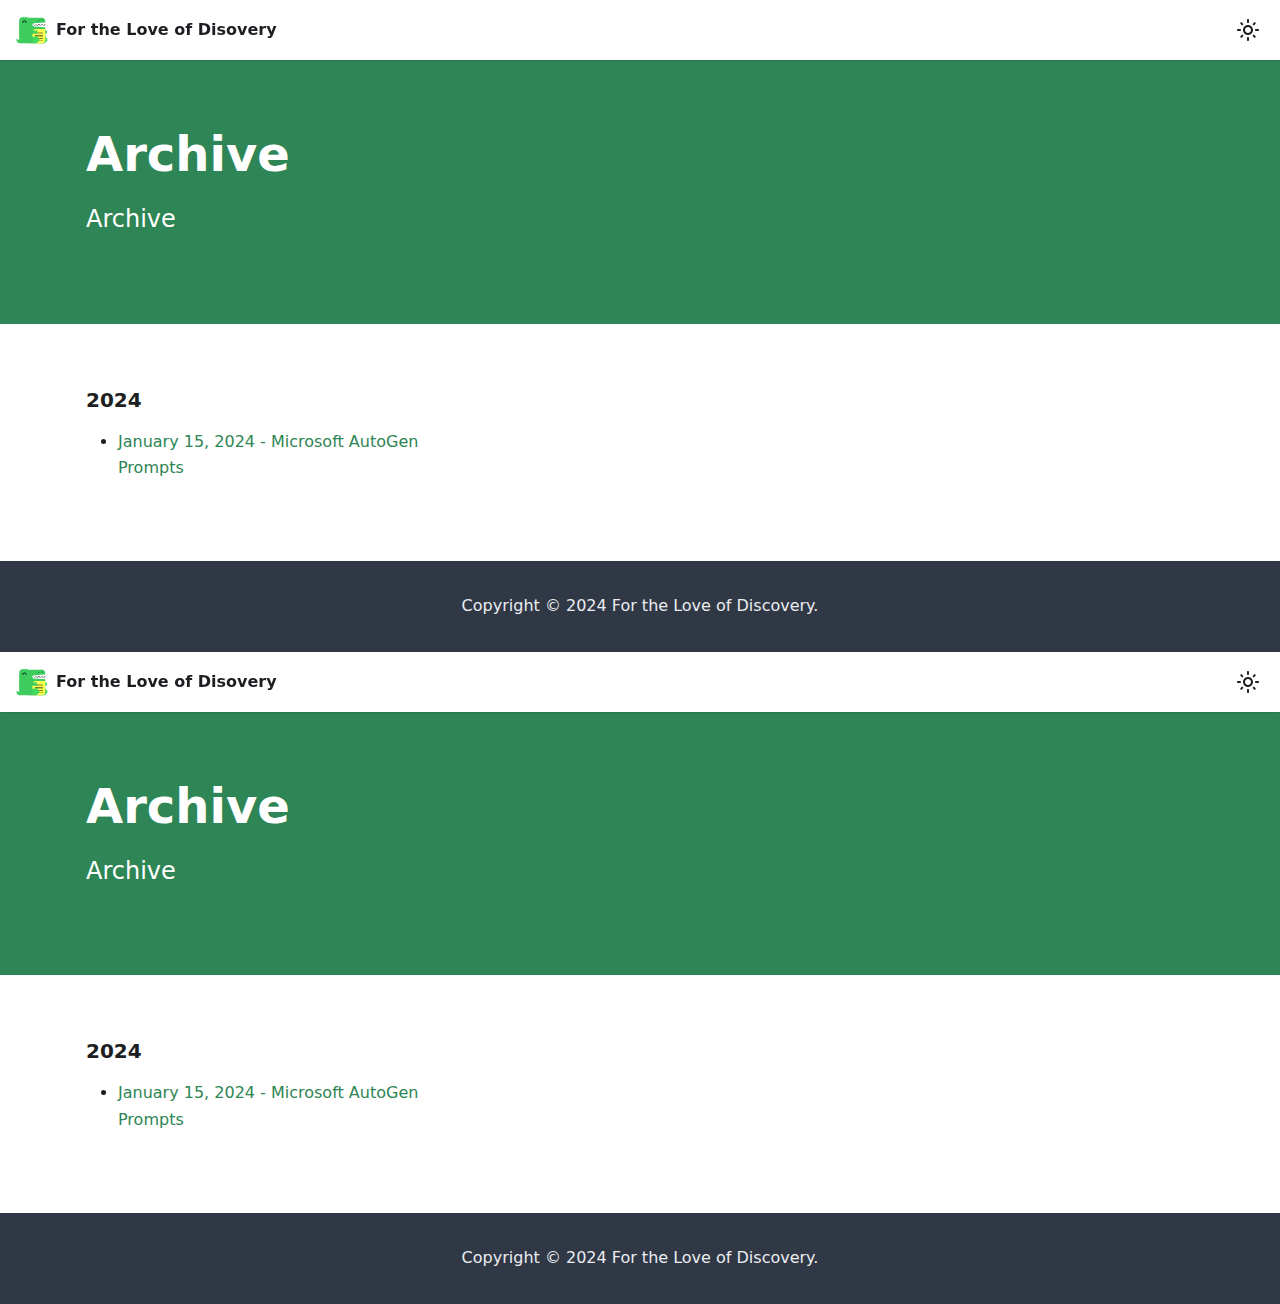
==== commit caec4d6a: "Deploy updates" ====
--- a/archive/index.html
+++ b/archive/index.html
@@ -4,11 +4,17 @@
 <meta charset="UTF-8">
 <meta name="generator" content="Docusaurus v3.1.0">
 <title data-rh="true">Archive | For the Love of Discovery</title><meta data-rh="true" name="viewport" content="width=device-width,initial-scale=1"><meta data-rh="true" name="twitter:card" content="summary_large_image"><meta data-rh="true" property="og:image" content="https://fortheloveofdiscovery.com/img/docusaurus-social-card.jpg"><meta data-rh="true" name="twitter:image" content="https://fortheloveofdiscovery.com/img/docusaurus-social-card.jpg"><meta data-rh="true" property="og:url" content="https://fortheloveofdiscovery.com/archive"><meta data-rh="true" property="og:locale" content="en"><meta data-rh="true" name="docusaurus_locale" content="en"><meta data-rh="true" name="docusaurus_tag" content="default"><meta data-rh="true" name="docsearch:language" content="en"><meta data-rh="true" name="docsearch:docusaurus_tag" content="default"><meta data-rh="true" property="og:title" content="Archive | For the Love of Discovery"><meta data-rh="true" name="description" content="Archive"><meta data-rh="true" property="og:description" content="Archive"><link data-rh="true" rel="icon" href="/img/favicon.ico"><link data-rh="true" rel="canonical" href="https://fortheloveofdiscovery.com/archive"><link data-rh="true" rel="alternate" href="https://fortheloveofdiscovery.com/archive" hreflang="en"><link data-rh="true" rel="alternate" href="https://fortheloveofdiscovery.com/archive" hreflang="x-default"><link rel="alternate" type="application/rss+xml" href="/rss.xml" title="For the Love of Discovery RSS Feed">
-<link rel="alternate" type="application/atom+xml" href="/atom.xml" title="For the Love of Discovery Atom Feed"><link rel="stylesheet" href="/assets/css/styles.f18df06c.css">
+<link rel="alternate" type="application/atom+xml" href="/atom.xml" title="For the Love of Discovery Atom Feed">
+
+<link rel="preconnect" href="https://www.googletagmanager.com">
+<script>window.dataLayer=window.dataLayer||[]</script>
+<script>!function(e,t,a,n,g){e[n]=e[n]||[],e[n].push({"gtm.start":(new Date).getTime(),event:"gtm.js"});var m=t.getElementsByTagName(a)[0],r=t.createElement(a);r.async=!0,r.src="https://www.googletagmanager.com/gtm.js?id=GTM-MBJWGFXW",m.parentNode.insertBefore(r,m)}(window,document,"script","dataLayer")</script><link rel="stylesheet" href="/assets/css/styles.f18df06c.css">
 <script src="/assets/js/runtime~main.a0659d6c.js" defer="defer"></script>
-<script src="/assets/js/main.3d00a461.js" defer="defer"></script>
+<script src="/assets/js/main.bfb4733b.js" defer="defer"></script>
 </head>
 <body class="navigation-with-keyboard">
-<script>!function(){function t(t){document.documentElement.setAttribute("data-theme",t)}var e=function(){try{return new URLSearchParams(window.location.search).get("docusaurus-theme")}catch(t){}}()||function(){try{return localStorage.getItem("theme")}catch(t){}}();t(null!==e?e:"light")}(),function(){try{const c=new URLSearchParams(window.location.search).entries();for(var[t,e]of c)if(t.startsWith("docusaurus-data-")){var a=t.replace("docusaurus-data-","data-");document.documentElement.setAttribute(a,e)}}catch(t){}}()</script><div id="__docusaurus"><div role="region" aria-label="Skip to main content"><a class="skipToContent_fXgn" href="#__docusaurus_skipToContent_fallback">Skip to main content</a></div><nav aria-label="Main" class="navbar navbar--fixed-top"><div class="navbar__inner"><div class="navbar__items"><a class="navbar__brand" href="/"><div class="navbar__logo"><img src="/img/logo.svg" alt="My Site Logo" class="themedComponent_mlkZ themedComponent--light_NVdE"><img src="/img/logo.svg" alt="My Site Logo" class="themedComponent_mlkZ themedComponent--dark_xIcU"></div><b class="navbar__title text--truncate">My Site</b></a></div><div class="navbar__items navbar__items--right"><div class="toggle_vylO colorModeToggle_DEke"><button class="clean-btn toggleButton_gllP toggleButtonDisabled_aARS" type="button" disabled="" title="Switch between dark and light mode (currently light mode)" aria-label="Switch between dark and light mode (currently light mode)" aria-live="polite"><svg viewBox="0 0 24 24" width="24" height="24" class="lightToggleIcon_pyhR"><path fill="currentColor" d="M12,9c1.65,0,3,1.35,3,3s-1.35,3-3,3s-3-1.35-3-3S10.35,9,12,9 M12,7c-2.76,0-5,2.24-5,5s2.24,5,5,5s5-2.24,5-5 S14.76,7,12,7L12,7z M2,13l2,0c0.55,0,1-0.45,1-1s-0.45-1-1-1l-2,0c-0.55,0-1,0.45-1,1S1.45,13,2,13z M20,13l2,0c0.55,0,1-0.45,1-1 s-0.45-1-1-1l-2,0c-0.55,0-1,0.45-1,1S19.45,13,20,13z M11,2v2c0,0.55,0.45,1,1,1s1-0.45,1-1V2c0-0.55-0.45-1-1-1S11,1.45,11,2z M11,20v2c0,0.55,0.45,1,1,1s1-0.45,1-1v-2c0-0.55-0.45-1-1-1C11.45,19,11,19.45,11,20z M5.99,4.58c-0.39-0.39-1.03-0.39-1.41,0 c-0.39,0.39-0.39,1.03,0,1.41l1.06,1.06c0.39,0.39,1.03,0.39,1.41,0s0.39-1.03,0-1.41L5.99,4.58z M18.36,16.95 c-0.39-0.39-1.03-0.39-1.41,0c-0.39,0.39-0.39,1.03,0,1.41l1.06,1.06c0.39,0.39,1.03,0.39,1.41,0c0.39-0.39,0.39-1.03,0-1.41 L18.36,16.95z M19.42,5.99c0.39-0.39,0.39-1.03,0-1.41c-0.39-0.39-1.03-0.39-1.41,0l-1.06,1.06c-0.39,0.39-0.39,1.03,0,1.41 s1.03,0.39,1.41,0L19.42,5.99z M7.05,18.36c0.39-0.39,0.39-1.03,0-1.41c-0.39-0.39-1.03-0.39-1.41,0l-1.06,1.06 c-0.39,0.39-0.39,1.03,0,1.41s1.03,0.39,1.41,0L7.05,18.36z"></path></svg><svg viewBox="0 0 24 24" width="24" height="24" class="darkToggleIcon_wfgR"><path fill="currentColor" d="M9.37,5.51C9.19,6.15,9.1,6.82,9.1,7.5c0,4.08,3.32,7.4,7.4,7.4c0.68,0,1.35-0.09,1.99-0.27C17.45,17.19,14.93,19,12,19 c-3.86,0-7-3.14-7-7C5,9.07,6.81,6.55,9.37,5.51z M12,3c-4.97,0-9,4.03-9,9s4.03,9,9,9s9-4.03,9-9c0-0.46-0.04-0.92-0.1-1.36 c-0.98,1.37-2.58,2.26-4.4,2.26c-2.98,0-5.4-2.42-5.4-5.4c0-1.81,0.89-3.42,2.26-4.4C12.92,3.04,12.46,3,12,3L12,3z"></path></svg></button></div><div class="navbarSearchContainer_Bca1"></div></div></div><div role="presentation" class="navbar-sidebar__backdrop"></div></nav><div id="__docusaurus_skipToContent_fallback" class="main-wrapper mainWrapper_z2l0"><header class="hero hero--primary"><div class="container"><h1 class="hero__title">Archive</h1><p class="hero__subtitle">Archive</p></div></header><main><section class="margin-vert--lg"><div class="container"><div class="row"><div class="col col--4 margin-vert--lg"><h3 class="anchor anchorWithStickyNavbar_LWe7" id="2024">2024<a href="#2024" class="hash-link" aria-label="Direct link to 2024" title="Direct link to 2024">​</a></h3><ul><li><a href="/microsoft-autogen-prompts">January 15, 2024<!-- --> - <!-- -->Microsoft AutoGen Prompts</a></li></ul></div></div></div></section></main></div><footer class="footer footer--dark"><div class="container container-fluid"><div class="footer__bottom text--center"><div class="footer__copyright">Copyright © 2024 For the Love of Discovery.</div></div></div></footer></div>
+<noscript><iframe src="https://www.googletagmanager.com/ns.html?id=GTM-MBJWGFXW" height="0" width="0" style="display:none;visibility:hidden"></iframe></noscript>
+
+<script>!function(){function t(t){document.documentElement.setAttribute("data-theme",t)}var e=function(){try{return new URLSearchParams(window.location.search).get("docusaurus-theme")}catch(t){}}()||function(){try{return localStorage.getItem("theme")}catch(t){}}();t(null!==e?e:"light")}(),function(){try{const c=new URLSearchParams(window.location.search).entries();for(var[t,e]of c)if(t.startsWith("docusaurus-data-")){var a=t.replace("docusaurus-data-","data-");document.documentElement.setAttribute(a,e)}}catch(t){}}()</script><div id="__docusaurus"><div role="region" aria-label="Skip to main content"><a class="skipToContent_fXgn" href="#__docusaurus_skipToContent_fallback">Skip to main content</a></div><nav aria-label="Main" class="navbar navbar--fixed-top"><div class="navbar__inner"><div class="navbar__items"><a class="navbar__brand" href="/"><div class="navbar__logo"><img src="/img/logo.svg" alt="My Site Logo" class="themedComponent_mlkZ themedComponent--light_NVdE"><img src="/img/logo.svg" alt="My Site Logo" class="themedComponent_mlkZ themedComponent--dark_xIcU"></div><b class="navbar__title text--truncate">For the Love of Disovery</b></a></div><div class="navbar__items navbar__items--right"><div class="toggle_vylO colorModeToggle_DEke"><button class="clean-btn toggleButton_gllP toggleButtonDisabled_aARS" type="button" disabled="" title="Switch between dark and light mode (currently light mode)" aria-label="Switch between dark and light mode (currently light mode)" aria-live="polite"><svg viewBox="0 0 24 24" width="24" height="24" class="lightToggleIcon_pyhR"><path fill="currentColor" d="M12,9c1.65,0,3,1.35,3,3s-1.35,3-3,3s-3-1.35-3-3S10.35,9,12,9 M12,7c-2.76,0-5,2.24-5,5s2.24,5,5,5s5-2.24,5-5 S14.76,7,12,7L12,7z M2,13l2,0c0.55,0,1-0.45,1-1s-0.45-1-1-1l-2,0c-0.55,0-1,0.45-1,1S1.45,13,2,13z M20,13l2,0c0.55,0,1-0.45,1-1 s-0.45-1-1-1l-2,0c-0.55,0-1,0.45-1,1S19.45,13,20,13z M11,2v2c0,0.55,0.45,1,1,1s1-0.45,1-1V2c0-0.55-0.45-1-1-1S11,1.45,11,2z M11,20v2c0,0.55,0.45,1,1,1s1-0.45,1-1v-2c0-0.55-0.45-1-1-1C11.45,19,11,19.45,11,20z M5.99,4.58c-0.39-0.39-1.03-0.39-1.41,0 c-0.39,0.39-0.39,1.03,0,1.41l1.06,1.06c0.39,0.39,1.03,0.39,1.41,0s0.39-1.03,0-1.41L5.99,4.58z M18.36,16.95 c-0.39-0.39-1.03-0.39-1.41,0c-0.39,0.39-0.39,1.03,0,1.41l1.06,1.06c0.39,0.39,1.03,0.39,1.41,0c0.39-0.39,0.39-1.03,0-1.41 L18.36,16.95z M19.42,5.99c0.39-0.39,0.39-1.03,0-1.41c-0.39-0.39-1.03-0.39-1.41,0l-1.06,1.06c-0.39,0.39-0.39,1.03,0,1.41 s1.03,0.39,1.41,0L19.42,5.99z M7.05,18.36c0.39-0.39,0.39-1.03,0-1.41c-0.39-0.39-1.03-0.39-1.41,0l-1.06,1.06 c-0.39,0.39-0.39,1.03,0,1.41s1.03,0.39,1.41,0L7.05,18.36z"></path></svg><svg viewBox="0 0 24 24" width="24" height="24" class="darkToggleIcon_wfgR"><path fill="currentColor" d="M9.37,5.51C9.19,6.15,9.1,6.82,9.1,7.5c0,4.08,3.32,7.4,7.4,7.4c0.68,0,1.35-0.09,1.99-0.27C17.45,17.19,14.93,19,12,19 c-3.86,0-7-3.14-7-7C5,9.07,6.81,6.55,9.37,5.51z M12,3c-4.97,0-9,4.03-9,9s4.03,9,9,9s9-4.03,9-9c0-0.46-0.04-0.92-0.1-1.36 c-0.98,1.37-2.58,2.26-4.4,2.26c-2.98,0-5.4-2.42-5.4-5.4c0-1.81,0.89-3.42,2.26-4.4C12.92,3.04,12.46,3,12,3L12,3z"></path></svg></button></div><div class="navbarSearchContainer_Bca1"></div></div></div><div role="presentation" class="navbar-sidebar__backdrop"></div></nav><div id="__docusaurus_skipToContent_fallback" class="main-wrapper mainWrapper_z2l0"><header class="hero hero--primary"><div class="container"><h1 class="hero__title">Archive</h1><p class="hero__subtitle">Archive</p></div></header><main><section class="margin-vert--lg"><div class="container"><div class="row"><div class="col col--4 margin-vert--lg"><h3 class="anchor anchorWithStickyNavbar_LWe7" id="2024">2024<a href="#2024" class="hash-link" aria-label="Direct link to 2024" title="Direct link to 2024">​</a></h3><ul><li><a href="/microsoft-autogen-prompts">January 15, 2024<!-- --> - <!-- -->Microsoft AutoGen Prompts</a></li></ul></div></div></div></section></main></div><footer class="footer footer--dark"><div class="container container-fluid"><div class="footer__bottom text--center"><div class="footer__copyright">Copyright © 2024 For the Love of Discovery.</div></div></div></footer></div>
 </body>
 </html>